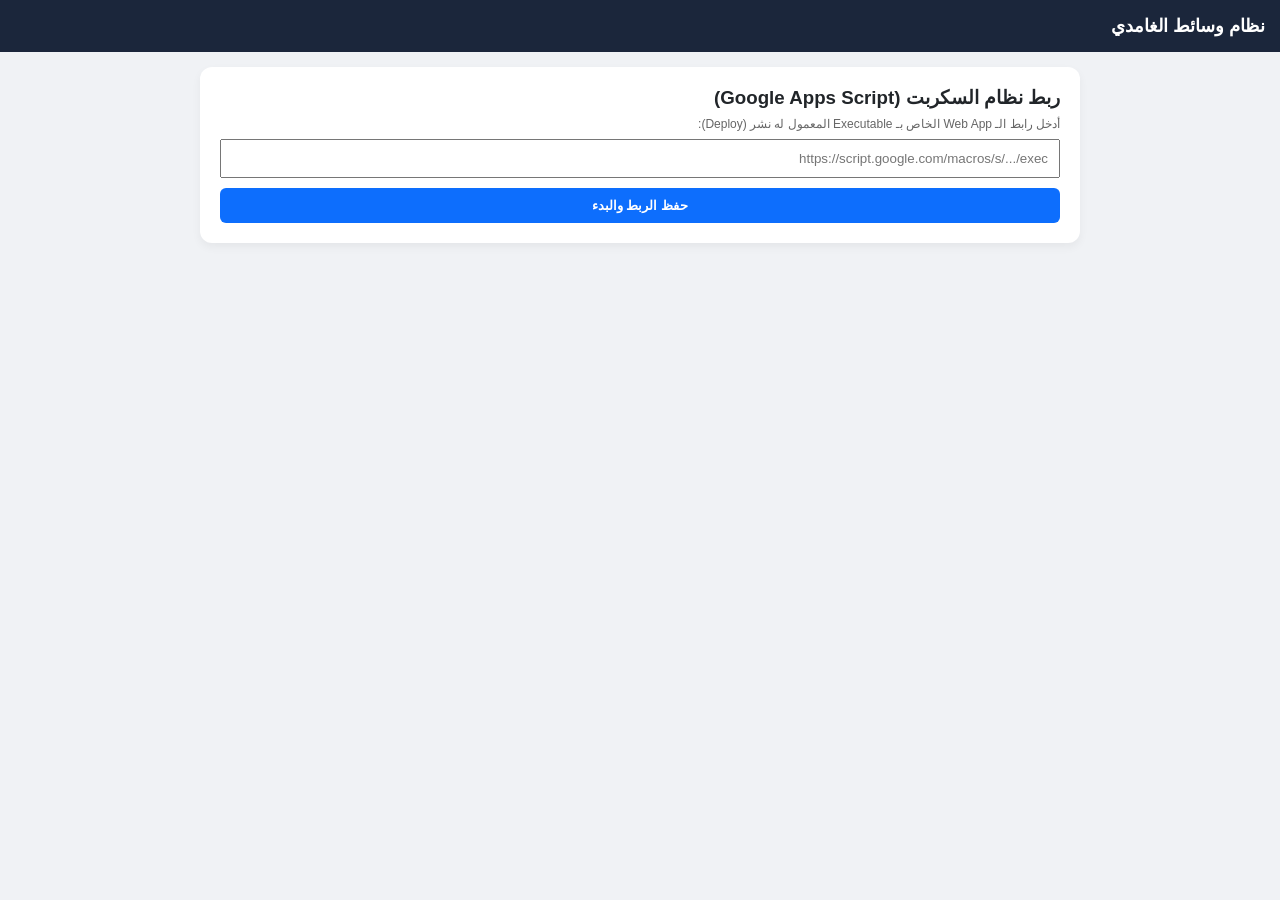
==== index.html @ 14a4403c "Rename main.html to index.html" ====
<!DOCTYPE html>
<html lang="ar" dir="rtl">
<head>
    <meta charset="UTF-8">
    <meta name="viewport" content="width=device-width, initial-scale=1.0">
    <title>نظام وسائط الغامدي لإصلاح الجنوط</title>
    <style>
        :root { --main-bg: #f0f2f5; --card-bg: #ffffff; --primary: #0d6efd; --danger: #dc3545; --success: #198754; --text: #212529; }
        * { box-sizing: border-box; margin: 0; padding: 0; font-family: 'Segoe UI', Tahoma, Geneva, Verdana, sans-serif; }
        body { background-color: var(--main-bg); color: var(--text); padding-bottom: 30px; }
        .header { background-color: #1b263b; color: white; padding: 15px; text-align: center; position: sticky; top: 0; z-index: 100; display: flex; justify-content: space-between; align-items: center; }
        .header h1 { font-size: 18px; }
        .container { max-width: 900px; margin: 15px auto; padding: 0 10px; }
        .card { background: var(--card-bg); padding: 20px; border-radius: 12px; box-shadow: 0 4px 10px rgba(0,0,0,0.05); margin-bottom: 15px; }
        .btn { padding: 10px 18px; border: none; border-radius: 6px; cursor: pointer; font-weight: bold; background: var(--primary); color: white; width: 100%; transition: 0.2s; }
        .btn:disabled { background: #ccc; }
        .btn-danger { background: var(--danger); }
        .btn-success { background: var(--success); }
        .btn-outline { background: transparent; border: 1px solid var(--primary); color: var(--primary); }
        .grid-upload { display: grid; grid-template-columns: 1fr 1fr; gap: 10px; margin-bottom: 20px; }
        .upload-card { border: 2px dashed #bbb; padding: 15px; text-align: center; border-radius: 8px; background: #fafafa; }
        .upload-card input { display: none; }
        .media-grid { display: grid; grid-template-columns: repeat(auto-fill, minmax(130px, 1fr)); gap: 10px; }
        .media-item { position: relative; border-radius: 8px; overflow: hidden; background: #000; height: 130px; }
        .media-item img, .media-item video { width: 100%; height: 100%; object-fit: cover; }
        .badge-new { position: absolute; top: 5px; right: 5px; background: #ffc107; color: #000; font-size: 11px; padding: 2px 6px; border-radius: 4px; font-weight: bold; }
        .checkbox-select { position: absolute; top: 5px; left: 5px; width: 20px; height: 20px; }
        .admin-nav { display: flex; gap: 5px; overflow-x: auto; margin-bottom: 15px; padding-bottom: 5px; }
        .admin-nav button { flex: none; width: auto; font-size: 13px; }
        table { width: 100%; border-collapse: collapse; font-size: 13px; margin-top: 10px; }
        table th, table td { border: 1px solid #dee2e6; padding: 8px; text-align: right; }
        table th { background: #e9ecef; }
        .hidden { display: none !important; }
        .modal { position: fixed; top: 0; left: 0; width: 100%; height: 100%; background: rgba(0,0,0,0.8); display: flex; justify-content: center; align-items: center; z-index: 1000; }
        .modal-content { background: white; padding: 20px; border-radius: 10px; width: 90%; max-width: 500px; max-height: 90vh; overflow-y: auto; }
    </style>
</head>
<body>

    <div class="header">
        <h1 id="appTitle">نظام وسائط الغامدي</h1>
        <button id="logoutBtn" class="btn btn-danger hidden" style="width:auto; padding:5px 12px;" onclick="logout()">خروج</button>
    </div>

    <div class="container">
        <!-- 1. واجهة إعداد رابط الـ API لأول مرة -->
        <div id="apiSetupCard" class="card hidden">
            <h3>ربط نظام السكربت (Google Apps Script)</h3>
            <p style="font-size: 12px; color: #666; margin: 8px 0;">أدخل رابط الـ Web App الخاص بـ Executable المعمول له نشر (Deploy):</p>
            <input type="text" id="apiUrlInput" placeholder="https://script.google.com/macros/s/.../exec" style="width:100%; padding:10px; margin-bottom:10px;">
            <button class="btn" onclick="saveApiUrl()">حفظ الربط والبدء</button>
        </div>

        <!-- 2. بطاقة تسجيل الدخول -->
        <div id="loginCard" class="card hidden">
            <h2 style="text-align:center; margin-bottom:15px;">تسجيل الدخول</h2>
            <div style="margin-bottom:10px;">
                <label>اسم المستخدم</label>
                <input type="text" id="username" style="width:100%; padding:10px; margin-top:5px;">
            </div>
            <div style="margin-bottom:15px;">
                <label>كلمة المرور</label>
                <input type="password" id="password" style="width:100%; padding:10px; margin-top:5px;">
            </div>
            <button class="btn" id="loginBtn" onclick="login()">دخول</button>
            <p id="loginMsg" style="color:red; font-size:13px; margin-top:10px; text-align:center;"></p>
        </div>

        <!-- 3. واجهة المشترك الرئيسية المعرض والرفع -->
        <div id="userDashboard" class="hidden">
            <div class="grid-upload" id="uploadButtonsContainer">
                <div class="upload-card">
                    <h4>فيديو للتصميم والتعديل</h4>
                    <button class="btn btn-outline" style="margin-top:8px;" onclick="triggerFileSelect('vid_design')">تحميل فيديو</button>
                    <input type="file" id="vid_design" accept="video/*" multiple onchange="uploadFiles(this, 'فيديو للتصميم والتعديل')">
                </div>
                <div class="upload-card">
                    <h4>فيديو جاهز للنشر</h4>
                    <button class="btn btn-outline" style="margin-top:8px;" onclick="triggerFileSelect('vid_ready')">تحميل فيديو</button>
                    <input type="file" id="vid_ready" accept="video/*" multiple onchange="uploadFiles(this, 'فيديو جاهز للنشر')">
                </div>
                <div class="upload-card">
                    <h4>صور للتصميم والتعديل</h4>
                    <button class="btn btn-outline" style="margin-top:8px;" onclick="triggerFileSelect('img_design')">تحميل صور</button>
                    <input type="file" id="img_design" accept="image/*" multiple onchange="uploadFiles(this, 'صور للتصميم والتعديل')">
                </div>
                <div class="upload-card">
                    <h4>صور جاهزة للنشر</h4>
                    <button class="btn btn-outline" style="margin-top:8px;" onclick="triggerFileSelect('img_ready')">تحميل صور</button>
                    <input type="file" id="img_ready" accept="image/*" multiple onchange="uploadFiles(this, 'صور جاهزة للنشر')">
                </div>
            </div>

            <div id="uploadStatus" class="card hidden" style="background:#e7f1ff; color:#0c5460;">
                <p id="uploadStatusText">جاري الرفع...</p>
            </div>

            <!-- أقسام المعرض -->
            <div id="galleryContainer"></div>
        </div>

        <!-- 4. لوحة تحكم المدير الكاملة -->
        <div id="adminDashboard" class="hidden">
            <div class="admin-nav">
                <button class="btn" onclick="showAdminTab('usersTab')">إدارة المشتركين (15)</button>
                <button class="btn btn-outline" onclick="showAdminTab('whatsappTab')">إشعارات WhatsApp</button>
                <button class="btn btn-outline" onclick="showAdminTab('logsTab')">سجل العمليات</button>
            </div>

            <div id="usersTab" class="card admin-tab">
                <h3>إضافة / تعديل مشترك</h3>
                <form id="userForm" style="display:grid; grid-template-columns: 1fr 1fr; gap:10px; margin-top:10px;">
                    <input type="text" id="adminUsername" placeholder="اسم المستخدم" style="padding:8px;">
                    <input type="text" id="adminDisplayName" placeholder="الاسم الظاهر" style="padding:8px;">
                    <input type="password" id="adminPassword" placeholder="كلمة المرور" style="padding:8px;">
                    <button type="button" class="btn btn-success" onclick="saveUser()">حفظ المشترك</button>
                </form>

                <h3 style="margin-top:20px;">قائمة المشتركين</h3>
                <div style="overflow-x:auto;">
                    <table>
                        <thead>
                            <tr>
                                <th>الاسم الظاهر</th>
                                <th>اسم المستخدم</th>
                                <th>الحالة</th>
                                <th>إجراءات</th>
                            </tr>
                        </thead>
                        <tbody id="usersTableBody"></tbody>
                    </table>
                </div>
            </div>

            <div id="logsTab" class="card admin-tab hidden">
                <h3>سجل العمليات الأخير</h3>
                <div style="overflow-x:auto;">
                    <table>
                        <thead>
                            <tr>
                                <th>التاريخ والوقت</th>
                                <th>المستخدم</th>
                                <th>العملية</th>
                                <th>الملف / التفاصيل</th>
                            </tr>
                        </thead>
                        <tbody id="logsTableBody"></tbody>
                    </table>
                </div>
            </div>

            <div id="whatsappTab" class="card admin-tab hidden">
                <h3>إعدادات إشعارات WhatsApp</h3>
                <div id="whatsappSettingsList" style="margin-top:15px; display:flex; flex-direction:column; gap:10px;">
                    <label><input type="checkbox" id="notify_UPLOAD"> إشعار رفع ملف جديد</label>
                    <label><input type="checkbox" id="notify_DELETE"> إشعار حذف ملف</label>
                    <label><input type="checkbox" id="notify_MOVE"> إشعار نقل ملف</label>
                    <label><input type="checkbox" id="notify_SHARE"> إشعار مشاركة رابط</label>
                </div>
                <button class="btn btn-success" style="margin-top:15px;" onclick="saveWhatsappSettings()">حفظ إعدادات الإشعارات</button>
            </div>
        </div>
    </div>

    <!-- نافذة عرض الوسائط الفردية (Modal) -->
    <div id="mediaModal" class="modal hidden">
        <div class="modal-content">
            <div id="modalMediaPreview" style="width:100%; height:250px; background:#000; border-radius:8px; overflow:hidden;"></div>
            <h4 id="modalFileName" style="margin:10px 0; word-break:break-all;"></h4>
            <div style="display:grid; grid-template-columns: 1fr 1fr; gap:8px;">
                <button class="btn btn-success" id="btnDownloadSingle">تنزيل</button>
                <button class="btn btn-outline" id="btnShareSingle">مشاركة الرابط</button>
                <button class="btn btn-danger" id="btnDeleteSingle">حذف</button>
            </div>
            <button class="btn btn-outline" style="margin-top:10px;" onclick="closeModal()">إغلاق</button>
        </div>
    </div>

    <script>
        let API_URL = localStorage.getItem('GAS_API_URL') || '';
        let currentUser = JSON.parse(sessionStorage.getItem('currentUser')) || null;
        let currentMediaList = [];

        window.onload = function() {
            if (!API_URL) {
                document.getElementById('apiSetupCard').classList.remove('hidden');
            } else if (currentUser) {
                initApp();
            } else {
                document.getElementById('loginCard').classList.remove('hidden');
            }
        };

        function saveApiUrl() {
            const url = document.getElementById('apiUrlInput').value.trim();
            if (url) {
                localStorage.setItem('GAS_API_URL', url);
                API_URL = url;
                document.getElementById('apiSetupCard').classList.add('hidden');
                document.getElementById('loginCard').classList.remove('hidden');
            }
        }

        async function apiCall(action, payload = {}) {
            payload.userId = currentUser ? currentUser.userId : null;
            payload.sessionToken = currentUser ? currentUser.sessionToken : null;
            const res = await fetch(API_URL, {
                method: 'POST',
                headers: { 'Content-Type': 'text/plain' },
                body: JSON.stringify({ action: action, payload: payload })
            });
            return await res.json();
        }

        async function login() {
            const u = document.getElementById('username').value.trim();
            const p = document.getElementById('password').value;
            const msg = document.getElementById('loginMsg');
            const btn = document.getElementById('loginBtn');
            btn.disabled = true;
            msg.innerText = "جاري التحقق...";

            try {
                const res = await apiCall('login', { username: u, password: p });
                if (res.success) {
                    currentUser = res.user;
                    sessionStorage.setItem('currentUser', JSON.stringify(currentUser));
                    document.getElementById('loginCard').classList.add('hidden');
                    initApp();
                } else {
                    msg.innerText = res.message;
                }
            } catch (e) {
                msg.innerText = "تعذر الاتصال بالخادم.";
            }
            btn.disabled = false;
        }

        function logout() {
            sessionStorage.removeItem('currentUser');
            window.location.href = 'main.html';
        }

        function initApp() {
            document.getElementById('logoutBtn').classList.remove('hidden');
            if (currentUser.role === 'ADMIN') {
                document.getElementById('adminDashboard').classList.remove('hidden');
                document.getElementById('userDashboard').classList.remove('hidden');
                loadAdminData();
            } else {
                document.getElementById('userDashboard').classList.remove('hidden');
            }
            loadDashboard();
        }

        async function loadDashboard() {
            const res = await apiCall('getDashboardData');
            if (res.success) {
                currentMediaList = res.media;
                renderGallery(res.media, res.sections, res.permissions);
                applyPermissionsUI(res.permissions);
            } else {
                alert(res.message);
                logout();
            }
        }

        function applyPermissionsUI(perms) {
            if (!perms.Upload) document.getElementById('uploadButtonsContainer').classList.add('hidden');
        }

        function renderGallery(media, sections, perms) {
            const container = document.getElementById('galleryContainer');
            container.innerHTML = '';

            sections.forEach(sec => {
                const secMedia = media.filter(m => m.section === sec);
                const card = document.createElement('div');
                card.className = 'card';
                card.innerHTML = `<h3>${sec} (${secMedia.length})</h3><div class="media-grid" id="grid_${sec}"></div>`;
                container.appendChild(card);

                const grid = card.querySelector('#grid_' + sec);
                secMedia.forEach(m => {
                    const item = document.createElement('div');
                    item.className = 'media-item';
                    const isVid = m.mimeType.includes('video');
                    item.innerHTML = `
                        ${m.isNew ? '<span class="badge-new">✨ جديد</span>' : ''}
                        ${isVid ? `<video src="${m.url}"></video>` : `<img src="${m.url}">`}
                    `;
                    item.onclick = () => openMediaModal(m, perms);
                    grid.appendChild(item);
                });
            });
        }

        function triggerFileSelect(id) { document.getElementById(id).click(); }

        async function uploadFiles(input, folderName) {
            const files = Array.from(input.files);
            if (!files.length) return;

            const status = document.getElementById('uploadStatus');
            const statusText = document.getElementById('uploadStatusText');
            status.classList.remove('hidden');

            let processedFiles = [];
            for (let i = 0; i < files.length; i++) {
                statusText.innerText = `جاري تجهيز الملف (${i+1}/${files.length})...`;
                const base64 = await convertBase64(files[i]);
                processedFiles.push({ name: files[i].name, mimeType: files[i].type, base64: base64 });
            }

            statusText.innerText = "جاري الحفظ في Google Drive...";
            const res = await apiCall('uploadFiles', { targetFolder: folderName, files: processedFiles });
            status.classList.add('hidden');
            alert(res.message);
            loadDashboard();
        }

        function convertBase64(file) {
            return new Promise((resolve) => {
                const reader = new FileReader();
                reader.onload = () => resolve(reader.result);
                reader.readAsDataURL(file);
            });
        }

        function openMediaModal(media, perms) {
            apiCall('markAsViewed', { fileId: media.id });
            const modal = document.getElementById('mediaModal');
            const preview = document.getElementById('modalMediaPreview');
            document.getElementById('modalFileName').innerText = media.name;

            const isVid = media.mimeType.includes('video');
            preview.innerHTML = isVid ? `<video src="${media.url}" controls style="width:100%; height:100%;"></video>` : `<img src="${media.url}" style="width:100%; height:100%; object-fit:contain;">`;

            document.getElementById('btnDownloadSingle').style.display = perms.Download ? 'block' : 'none';
            document.getElementById('btnShareSingle').style.display = perms.Share ? 'block' : 'none';
            document.getElementById('btnDeleteSingle').style.display = perms.Delete ? 'block' : 'none';

            document.getElementById('btnDownloadSingle').onclick = () => window.open(media.downloadUrl);
            document.getElementById('btnShareSingle').onclick = () => {
                navigator.clipboard.writeText(media.url);
                apiCall('shareFile', { fileName: media.name });
                alert('تم نسخ رابط المشاركة!');
            };
            document.getElementById('btnDeleteSingle').onclick = async () => {
                if (confirm('هل أنت متأكد من الحذف؟')) {
                    await apiCall('deleteFiles', { fileIds: [media.id] });
                    closeModal();
                    loadDashboard();
                }
            };

            modal.classList.remove('hidden');
        }

        function closeModal() { document.getElementById('mediaModal').classList.add('hidden'); }

        function showAdminTab(tabId) {
            document.querySelectorAll('.admin-tab').forEach(t => t.classList.add('hidden'));
            document.getElementById(tabId).classList.remove('hidden');
        }

        async function loadAdminData() {
            const res = await apiCall('adminGetUsers');
            if (res.success) {
                const tbody = document.getElementById('usersTableBody');
                tbody.innerHTML = '';
                res.users.forEach(u => {
                    tbody.innerHTML += `
                        <tr>
                            <td>${u.displayName}</td>
                            <td>${u.username}</td>
                            <td>${u.status}</td>
                            <td>
                                <button class="btn btn-danger" style="padding:2px 5px; font-size:11px;" onclick="changeStatus('${u.userId}', '${u.status === 'ACTIVE' ? 'BLOCKED' : 'ACTIVE'}')">${u.status === 'ACTIVE' ? 'حظر' : 'تفعيل'}</button>
                            </td>
                        </tr>
                    `;
                });
            }

            const logsRes = await apiCall('adminGetLogs');
            if (logsRes.success) {
                const tbody = document.getElementById('logsTableBody');
                tbody.innerHTML = '';
                logsRes.logs.forEach(l => {
                    tbody.innerHTML += `<tr><td>${l.date}</td><td>${l.user}</td><td>${l.action}</td><td>${l.file} ${l.target}</td></tr>`;
                });
            }
        }

        async function saveUser() {
            const u = document.getElementById('adminUsername').value;
            const d = document.getElementById('adminDisplayName').value;
            const p = document.getElementById('adminPassword').value;
            const res = await apiCall('adminSaveUser', { username: u, displayName: d, password: p });
            alert(res.message);
            loadAdminData();
        }

        async function changeStatus(uId, status) {
            const res = await apiCall('adminUpdateStatus', { targetUserId: uId, status: status });
            alert(res.message);
            loadAdminData();
        }
    </script>
</body>
</html>
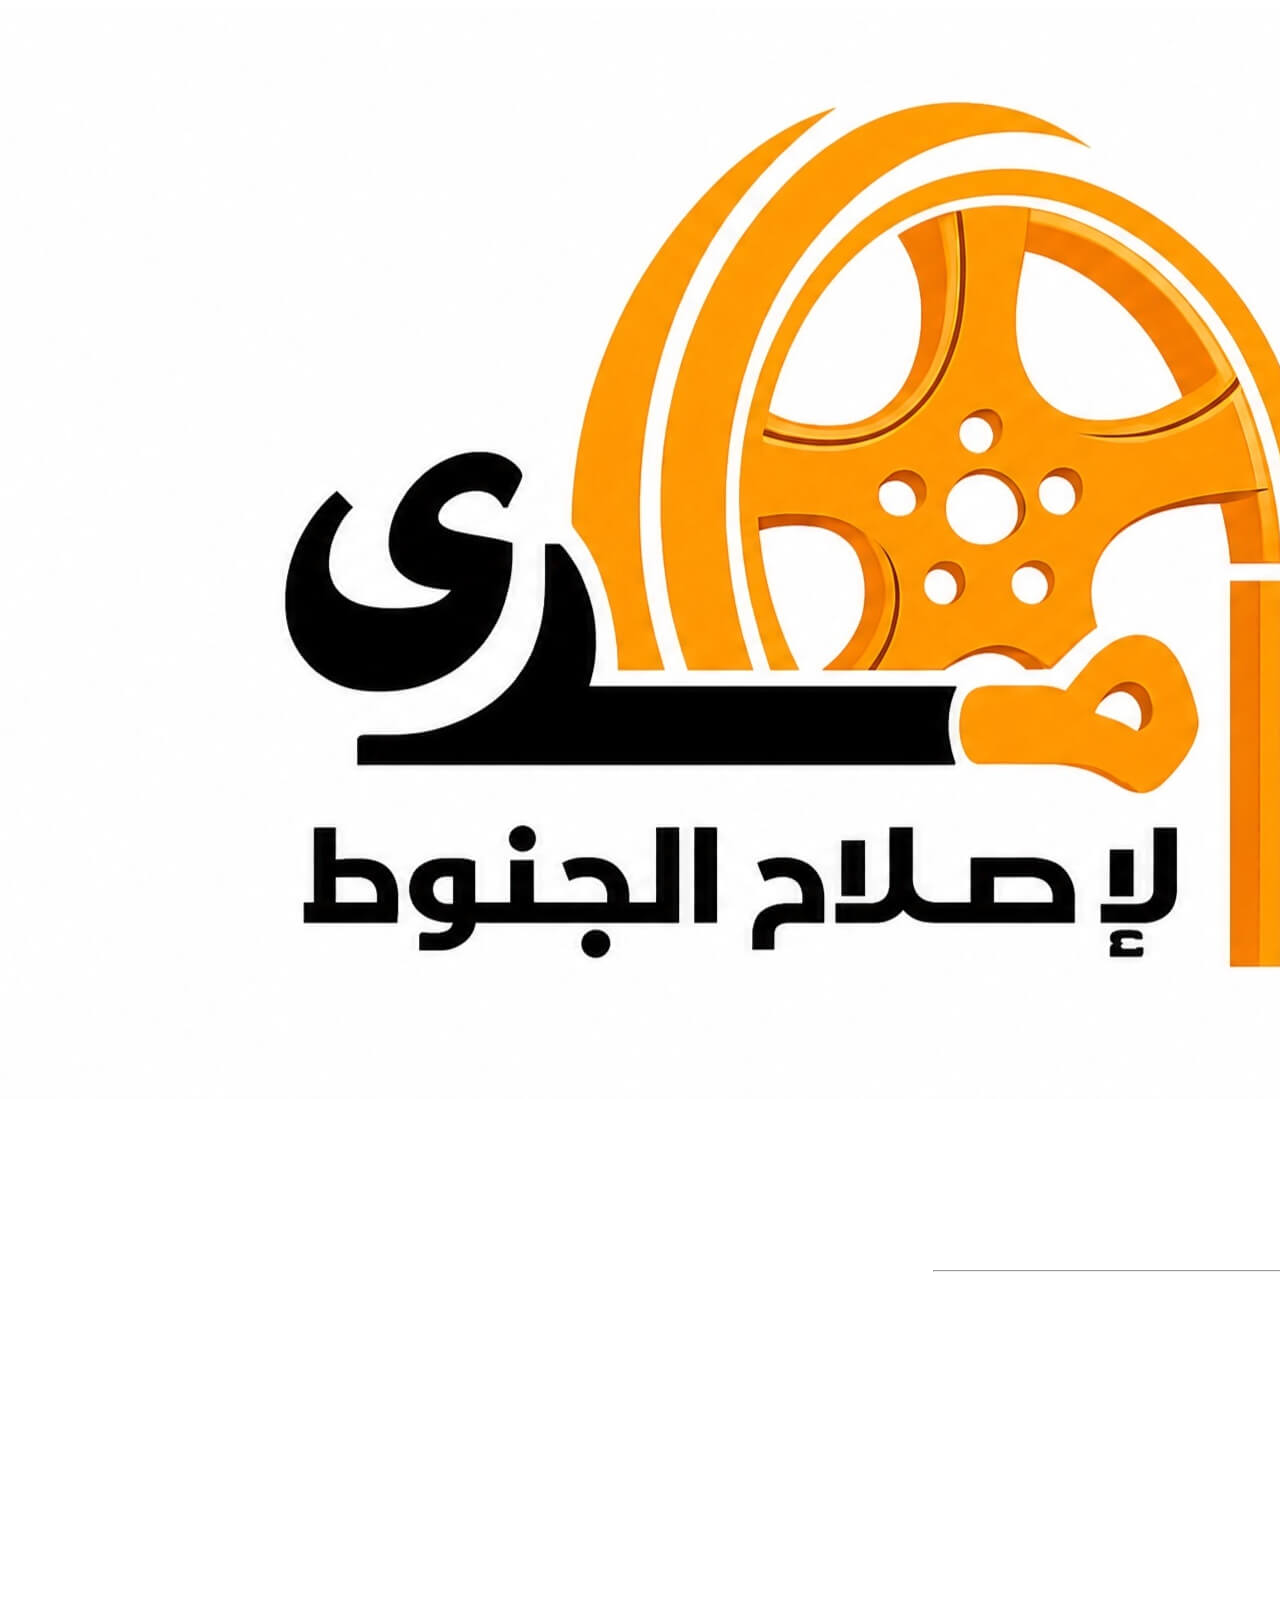
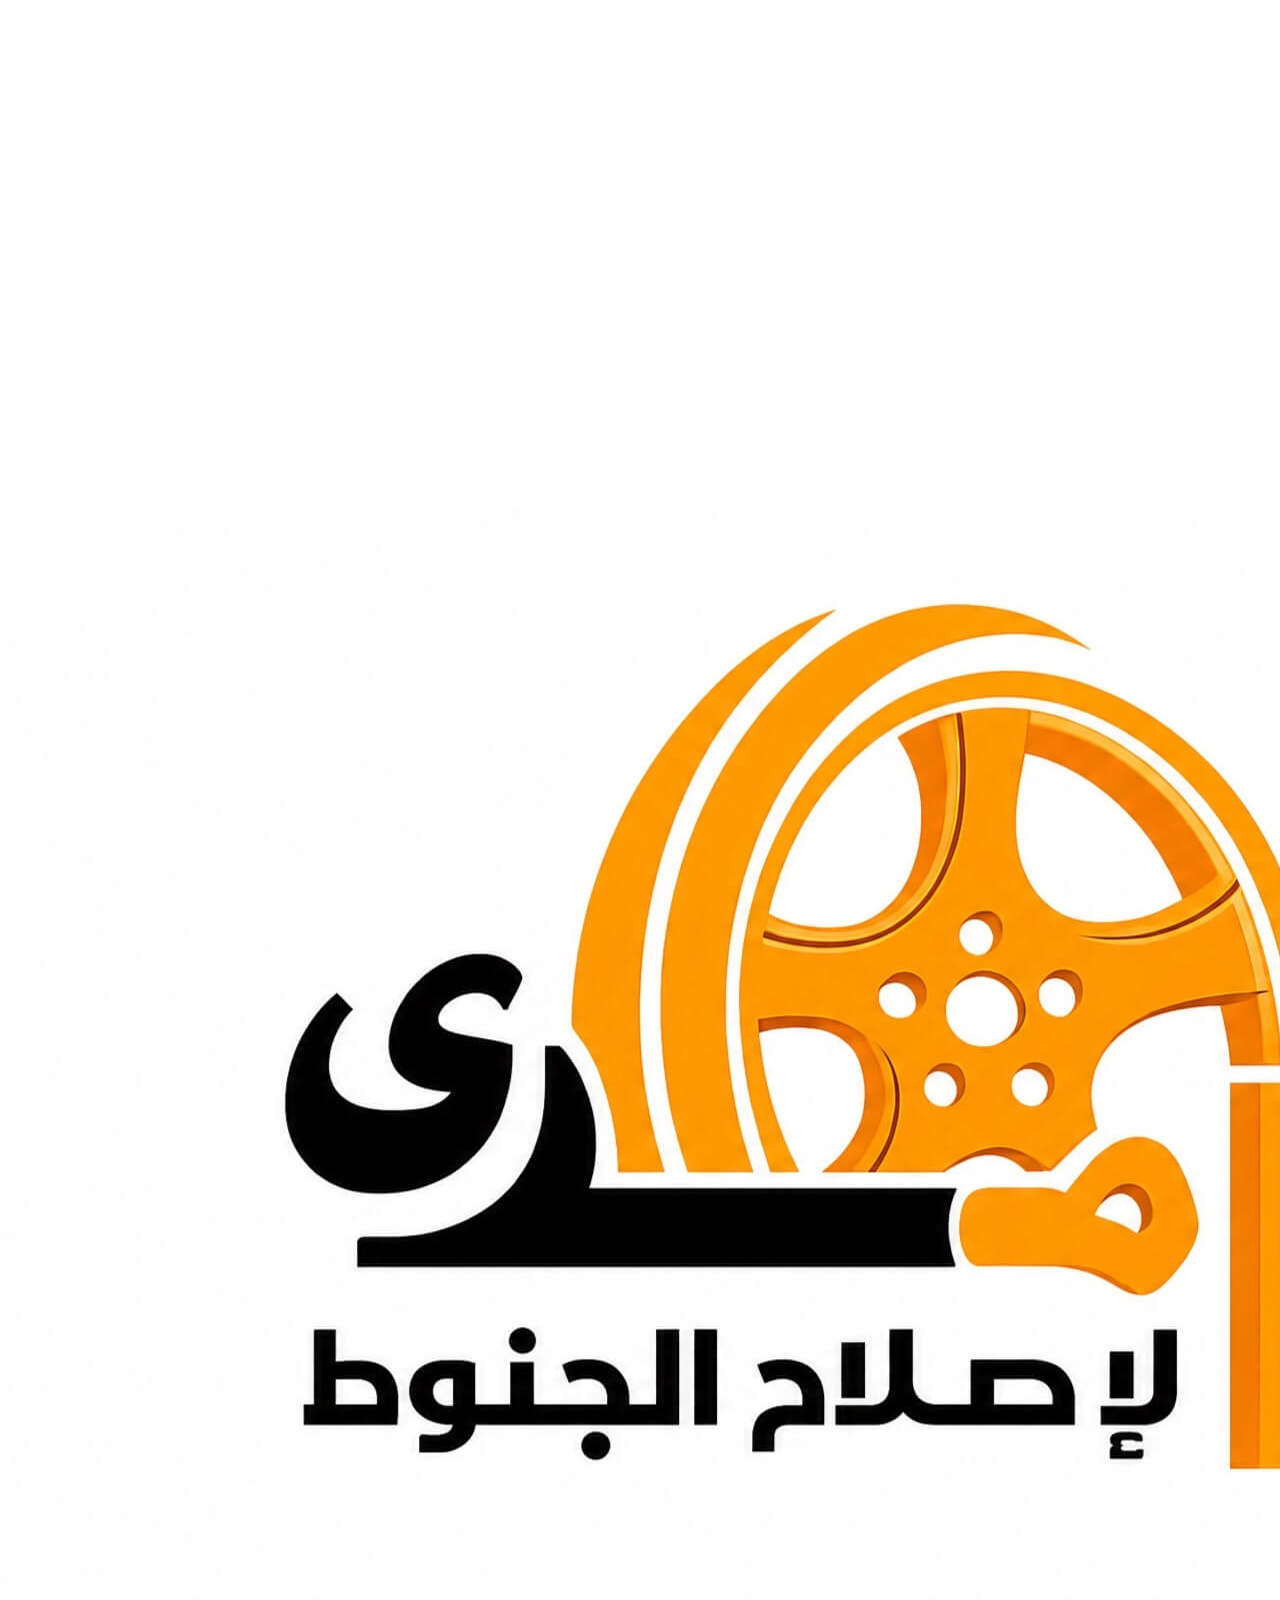
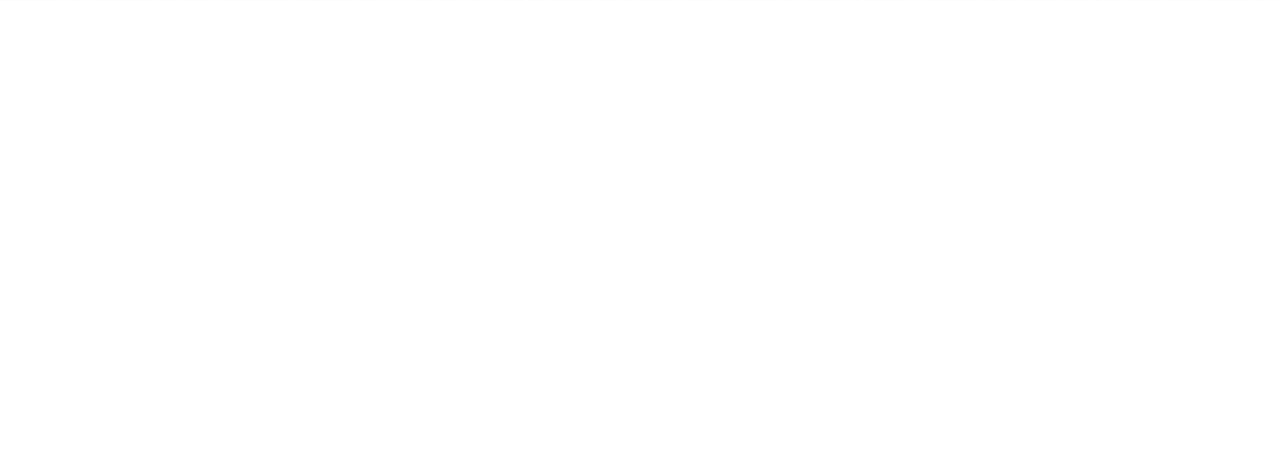
==== commit 90b49d0c: "Update index.html" ====
--- a/index.html
+++ b/index.html
@@ -1,412 +1,282 @@
 <!DOCTYPE html>
 <html lang="ar" dir="rtl">
 <head>
-    <meta charset="UTF-8">
-    <meta name="viewport" content="width=device-width, initial-scale=1.0">
-    <title>نظام وسائط الغامدي لإصلاح الجنوط</title>
-    <style>
-        :root { --main-bg: #f0f2f5; --card-bg: #ffffff; --primary: #0d6efd; --danger: #dc3545; --success: #198754; --text: #212529; }
-        * { box-sizing: border-box; margin: 0; padding: 0; font-family: 'Segoe UI', Tahoma, Geneva, Verdana, sans-serif; }
-        body { background-color: var(--main-bg); color: var(--text); padding-bottom: 30px; }
-        .header { background-color: #1b263b; color: white; padding: 15px; text-align: center; position: sticky; top: 0; z-index: 100; display: flex; justify-content: space-between; align-items: center; }
-        .header h1 { font-size: 18px; }
-        .container { max-width: 900px; margin: 15px auto; padding: 0 10px; }
-        .card { background: var(--card-bg); padding: 20px; border-radius: 12px; box-shadow: 0 4px 10px rgba(0,0,0,0.05); margin-bottom: 15px; }
-        .btn { padding: 10px 18px; border: none; border-radius: 6px; cursor: pointer; font-weight: bold; background: var(--primary); color: white; width: 100%; transition: 0.2s; }
-        .btn:disabled { background: #ccc; }
-        .btn-danger { background: var(--danger); }
-        .btn-success { background: var(--success); }
-        .btn-outline { background: transparent; border: 1px solid var(--primary); color: var(--primary); }
-        .grid-upload { display: grid; grid-template-columns: 1fr 1fr; gap: 10px; margin-bottom: 20px; }
-        .upload-card { border: 2px dashed #bbb; padding: 15px; text-align: center; border-radius: 8px; background: #fafafa; }
-        .upload-card input { display: none; }
-        .media-grid { display: grid; grid-template-columns: repeat(auto-fill, minmax(130px, 1fr)); gap: 10px; }
-        .media-item { position: relative; border-radius: 8px; overflow: hidden; background: #000; height: 130px; }
-        .media-item img, .media-item video { width: 100%; height: 100%; object-fit: cover; }
-        .badge-new { position: absolute; top: 5px; right: 5px; background: #ffc107; color: #000; font-size: 11px; padding: 2px 6px; border-radius: 4px; font-weight: bold; }
-        .checkbox-select { position: absolute; top: 5px; left: 5px; width: 20px; height: 20px; }
-        .admin-nav { display: flex; gap: 5px; overflow-x: auto; margin-bottom: 15px; padding-bottom: 5px; }
-        .admin-nav button { flex: none; width: auto; font-size: 13px; }
-        table { width: 100%; border-collapse: collapse; font-size: 13px; margin-top: 10px; }
-        table th, table td { border: 1px solid #dee2e6; padding: 8px; text-align: right; }
-        table th { background: #e9ecef; }
-        .hidden { display: none !important; }
-        .modal { position: fixed; top: 0; left: 0; width: 100%; height: 100%; background: rgba(0,0,0,0.8); display: flex; justify-content: center; align-items: center; z-index: 1000; }
-        .modal-content { background: white; padding: 20px; border-radius: 10px; width: 90%; max-width: 500px; max-height: 90vh; overflow-y: auto; }
-    </style>
+  <meta charset="UTF-8">
+  <meta name="viewport" content="width=device-width, initial-scale=1.0">
+  <title>وسائط الغامدي للنشر والتعديل</title>
+  <!-- خط Cairo من Google Fonts -->
+  <link rel="preconnect" href="https://fonts.googleapis.com">
+  <link rel="preconnect" href="https://fonts.gstatic.com" crossorigin>
+  <link href="https://fonts.googleapis.com/css2?family=Cairo:wght@400;600;700;800&display=swap" rel="stylesheet">
+  <!-- ملف التنسيقات الخارجية -->
+  <link rel="stylesheet" href="style.css">
 </head>
 <body>
 
-    <div class="header">
-        <h1 id="appTitle">نظام وسائط الغامدي</h1>
-        <button id="logoutBtn" class="btn btn-danger hidden" style="width:auto; padding:5px 12px;" onclick="logout()">خروج</button>
-    </div>
-
-    <div class="container">
-        <!-- 1. واجهة إعداد رابط الـ API لأول مرة -->
-        <div id="apiSetupCard" class="card hidden">
-            <h3>ربط نظام السكربت (Google Apps Script)</h3>
-            <p style="font-size: 12px; color: #666; margin: 8px 0;">أدخل رابط الـ Web App الخاص بـ Executable المعمول له نشر (Deploy):</p>
-            <input type="text" id="apiUrlInput" placeholder="https://script.google.com/macros/s/.../exec" style="width:100%; padding:10px; margin-bottom:10px;">
-            <button class="btn" onclick="saveApiUrl()">حفظ الربط والبدء</button>
-        </div>
-
-        <!-- 2. بطاقة تسجيل الدخول -->
-        <div id="loginCard" class="card hidden">
-            <h2 style="text-align:center; margin-bottom:15px;">تسجيل الدخول</h2>
-            <div style="margin-bottom:10px;">
-                <label>اسم المستخدم</label>
-                <input type="text" id="username" style="width:100%; padding:10px; margin-top:5px;">
-            </div>
-            <div style="margin-bottom:15px;">
-                <label>كلمة المرور</label>
-                <input type="password" id="password" style="width:100%; padding:10px; margin-top:5px;">
-            </div>
-            <button class="btn" id="loginBtn" onclick="login()">دخول</button>
-            <p id="loginMsg" style="color:red; font-size:13px; margin-top:10px; text-align:center;"></p>
-        </div>
-
-        <!-- 3. واجهة المشترك الرئيسية المعرض والرفع -->
-        <div id="userDashboard" class="hidden">
-            <div class="grid-upload" id="uploadButtonsContainer">
-                <div class="upload-card">
-                    <h4>فيديو للتصميم والتعديل</h4>
-                    <button class="btn btn-outline" style="margin-top:8px;" onclick="triggerFileSelect('vid_design')">تحميل فيديو</button>
-                    <input type="file" id="vid_design" accept="video/*" multiple onchange="uploadFiles(this, 'فيديو للتصميم والتعديل')">
-                </div>
-                <div class="upload-card">
-                    <h4>فيديو جاهز للنشر</h4>
-                    <button class="btn btn-outline" style="margin-top:8px;" onclick="triggerFileSelect('vid_ready')">تحميل فيديو</button>
-                    <input type="file" id="vid_ready" accept="video/*" multiple onchange="uploadFiles(this, 'فيديو جاهز للنشر')">
-                </div>
-                <div class="upload-card">
-                    <h4>صور للتصميم والتعديل</h4>
-                    <button class="btn btn-outline" style="margin-top:8px;" onclick="triggerFileSelect('img_design')">تحميل صور</button>
-                    <input type="file" id="img_design" accept="image/*" multiple onchange="uploadFiles(this, 'صور للتصميم والتعديل')">
-                </div>
-                <div class="upload-card">
-                    <h4>صور جاهزة للنشر</h4>
-                    <button class="btn btn-outline" style="margin-top:8px;" onclick="triggerFileSelect('img_ready')">تحميل صور</button>
-                    <input type="file" id="img_ready" accept="image/*" multiple onchange="uploadFiles(this, 'صور جاهزة للنشر')">
-                </div>
-            </div>
-
-            <div id="uploadStatus" class="card hidden" style="background:#e7f1ff; color:#0c5460;">
-                <p id="uploadStatusText">جاري الرفع...</p>
-            </div>
-
-            <!-- أقسام المعرض -->
-            <div id="galleryContainer"></div>
-        </div>
-
-        <!-- 4. لوحة تحكم المدير الكاملة -->
-        <div id="adminDashboard" class="hidden">
-            <div class="admin-nav">
-                <button class="btn" onclick="showAdminTab('usersTab')">إدارة المشتركين (15)</button>
-                <button class="btn btn-outline" onclick="showAdminTab('whatsappTab')">إشعارات WhatsApp</button>
-                <button class="btn btn-outline" onclick="showAdminTab('logsTab')">سجل العمليات</button>
-            </div>
-
-            <div id="usersTab" class="card admin-tab">
-                <h3>إضافة / تعديل مشترك</h3>
-                <form id="userForm" style="display:grid; grid-template-columns: 1fr 1fr; gap:10px; margin-top:10px;">
-                    <input type="text" id="adminUsername" placeholder="اسم المستخدم" style="padding:8px;">
-                    <input type="text" id="adminDisplayName" placeholder="الاسم الظاهر" style="padding:8px;">
-                    <input type="password" id="adminPassword" placeholder="كلمة المرور" style="padding:8px;">
-                    <button type="button" class="btn btn-success" onclick="saveUser()">حفظ المشترك</button>
-                </form>
-
-                <h3 style="margin-top:20px;">قائمة المشتركين</h3>
-                <div style="overflow-x:auto;">
-                    <table>
-                        <thead>
-                            <tr>
-                                <th>الاسم الظاهر</th>
-                                <th>اسم المستخدم</th>
-                                <th>الحالة</th>
-                                <th>إجراءات</th>
-                            </tr>
-                        </thead>
-                        <tbody id="usersTableBody"></tbody>
-                    </table>
-                </div>
-            </div>
-
-            <div id="logsTab" class="card admin-tab hidden">
-                <h3>سجل العمليات الأخير</h3>
-                <div style="overflow-x:auto;">
-                    <table>
-                        <thead>
-                            <tr>
-                                <th>التاريخ والوقت</th>
-                                <th>المستخدم</th>
-                                <th>العملية</th>
-                                <th>الملف / التفاصيل</th>
-                            </tr>
-                        </thead>
-                        <tbody id="logsTableBody"></tbody>
-                    </table>
-                </div>
-            </div>
-
-            <div id="whatsappTab" class="card admin-tab hidden">
-                <h3>إعدادات إشعارات WhatsApp</h3>
-                <div id="whatsappSettingsList" style="margin-top:15px; display:flex; flex-direction:column; gap:10px;">
-                    <label><input type="checkbox" id="notify_UPLOAD"> إشعار رفع ملف جديد</label>
-                    <label><input type="checkbox" id="notify_DELETE"> إشعار حذف ملف</label>
-                    <label><input type="checkbox" id="notify_MOVE"> إشعار نقل ملف</label>
-                    <label><input type="checkbox" id="notify_SHARE"> إشعار مشاركة رابط</label>
-                </div>
-                <button class="btn btn-success" style="margin-top:15px;" onclick="saveWhatsappSettings()">حفظ إعدادات الإشعارات</button>
-            </div>
-        </div>
-    </div>
-
-    <!-- نافذة عرض الوسائط الفردية (Modal) -->
-    <div id="mediaModal" class="modal hidden">
-        <div class="modal-content">
-            <div id="modalMediaPreview" style="width:100%; height:250px; background:#000; border-radius:8px; overflow:hidden;"></div>
-            <h4 id="modalFileName" style="margin:10px 0; word-break:break-all;"></h4>
-            <div style="display:grid; grid-template-columns: 1fr 1fr; gap:8px;">
-                <button class="btn btn-success" id="btnDownloadSingle">تنزيل</button>
-                <button class="btn btn-outline" id="btnShareSingle">مشاركة الرابط</button>
-                <button class="btn btn-danger" id="btnDeleteSingle">حذف</button>
-            </div>
-            <button class="btn btn-outline" style="margin-top:10px;" onclick="closeModal()">إغلاق</button>
-        </div>
-    </div>
-
-    <script>
-        let API_URL = localStorage.getItem('GAS_API_URL') || '';
-        let currentUser = JSON.parse(sessionStorage.getItem('currentUser')) || null;
-        let currentMediaList = [];
-
-        window.onload = function() {
-            if (!API_URL) {
-                document.getElementById('apiSetupCard').classList.remove('hidden');
-            } else if (currentUser) {
-                initApp();
-            } else {
-                document.getElementById('loginCard').classList.remove('hidden');
-            }
-        };
-
-        function saveApiUrl() {
-            const url = document.getElementById('apiUrlInput').value.trim();
-            if (url) {
-                localStorage.setItem('GAS_API_URL', url);
-                API_URL = url;
-                document.getElementById('apiSetupCard').classList.add('hidden');
-                document.getElementById('loginCard').classList.remove('hidden');
-            }
-        }
-
-        async function apiCall(action, payload = {}) {
-            payload.userId = currentUser ? currentUser.userId : null;
-            payload.sessionToken = currentUser ? currentUser.sessionToken : null;
-            const res = await fetch(API_URL, {
-                method: 'POST',
-                headers: { 'Content-Type': 'text/plain' },
-                body: JSON.stringify({ action: action, payload: payload })
-            });
-            return await res.json();
-        }
-
-        async function login() {
-            const u = document.getElementById('username').value.trim();
-            const p = document.getElementById('password').value;
-            const msg = document.getElementById('loginMsg');
-            const btn = document.getElementById('loginBtn');
-            btn.disabled = true;
-            msg.innerText = "جاري التحقق...";
-
-            try {
-                const res = await apiCall('login', { username: u, password: p });
-                if (res.success) {
-                    currentUser = res.user;
-                    sessionStorage.setItem('currentUser', JSON.stringify(currentUser));
-                    document.getElementById('loginCard').classList.add('hidden');
-                    initApp();
-                } else {
-                    msg.innerText = res.message;
-                }
-            } catch (e) {
-                msg.innerText = "تعذر الاتصال بالخادم.";
-            }
-            btn.disabled = false;
-        }
-
-        function logout() {
-            sessionStorage.removeItem('currentUser');
-            window.location.href = 'main.html';
-        }
-
-        function initApp() {
-            document.getElementById('logoutBtn').classList.remove('hidden');
-            if (currentUser.role === 'ADMIN') {
-                document.getElementById('adminDashboard').classList.remove('hidden');
-                document.getElementById('userDashboard').classList.remove('hidden');
-                loadAdminData();
-            } else {
-                document.getElementById('userDashboard').classList.remove('hidden');
-            }
-            loadDashboard();
-        }
-
-        async function loadDashboard() {
-            const res = await apiCall('getDashboardData');
-            if (res.success) {
-                currentMediaList = res.media;
-                renderGallery(res.media, res.sections, res.permissions);
-                applyPermissionsUI(res.permissions);
-            } else {
-                alert(res.message);
-                logout();
-            }
-        }
-
-        function applyPermissionsUI(perms) {
-            if (!perms.Upload) document.getElementById('uploadButtonsContainer').classList.add('hidden');
-        }
-
-        function renderGallery(media, sections, perms) {
-            const container = document.getElementById('galleryContainer');
-            container.innerHTML = '';
-
-            sections.forEach(sec => {
-                const secMedia = media.filter(m => m.section === sec);
-                const card = document.createElement('div');
-                card.className = 'card';
-                card.innerHTML = `<h3>${sec} (${secMedia.length})</h3><div class="media-grid" id="grid_${sec}"></div>`;
-                container.appendChild(card);
-
-                const grid = card.querySelector('#grid_' + sec);
-                secMedia.forEach(m => {
-                    const item = document.createElement('div');
-                    item.className = 'media-item';
-                    const isVid = m.mimeType.includes('video');
-                    item.innerHTML = `
-                        ${m.isNew ? '<span class="badge-new">✨ جديد</span>' : ''}
-                        ${isVid ? `<video src="${m.url}"></video>` : `<img src="${m.url}">`}
-                    `;
-                    item.onclick = () => openMediaModal(m, perms);
-                    grid.appendChild(item);
-                });
-            });
-        }
-
-        function triggerFileSelect(id) { document.getElementById(id).click(); }
-
-        async function uploadFiles(input, folderName) {
-            const files = Array.from(input.files);
-            if (!files.length) return;
-
-            const status = document.getElementById('uploadStatus');
-            const statusText = document.getElementById('uploadStatusText');
-            status.classList.remove('hidden');
-
-            let processedFiles = [];
-            for (let i = 0; i < files.length; i++) {
-                statusText.innerText = `جاري تجهيز الملف (${i+1}/${files.length})...`;
-                const base64 = await convertBase64(files[i]);
-                processedFiles.push({ name: files[i].name, mimeType: files[i].type, base64: base64 });
-            }
-
-            statusText.innerText = "جاري الحفظ في Google Drive...";
-            const res = await apiCall('uploadFiles', { targetFolder: folderName, files: processedFiles });
-            status.classList.add('hidden');
-            alert(res.message);
-            loadDashboard();
-        }
-
-        function convertBase64(file) {
-            return new Promise((resolve) => {
-                const reader = new FileReader();
-                reader.onload = () => resolve(reader.result);
-                reader.readAsDataURL(file);
-            });
-        }
-
-        function openMediaModal(media, perms) {
-            apiCall('markAsViewed', { fileId: media.id });
-            const modal = document.getElementById('mediaModal');
-            const preview = document.getElementById('modalMediaPreview');
-            document.getElementById('modalFileName').innerText = media.name;
-
-            const isVid = media.mimeType.includes('video');
-            preview.innerHTML = isVid ? `<video src="${media.url}" controls style="width:100%; height:100%;"></video>` : `<img src="${media.url}" style="width:100%; height:100%; object-fit:contain;">`;
-
-            document.getElementById('btnDownloadSingle').style.display = perms.Download ? 'block' : 'none';
-            document.getElementById('btnShareSingle').style.display = perms.Share ? 'block' : 'none';
-            document.getElementById('btnDeleteSingle').style.display = perms.Delete ? 'block' : 'none';
-
-            document.getElementById('btnDownloadSingle').onclick = () => window.open(media.downloadUrl);
-            document.getElementById('btnShareSingle').onclick = () => {
-                navigator.clipboard.writeText(media.url);
-                apiCall('shareFile', { fileName: media.name });
-                alert('تم نسخ رابط المشاركة!');
-            };
-            document.getElementById('btnDeleteSingle').onclick = async () => {
-                if (confirm('هل أنت متأكد من الحذف؟')) {
-                    await apiCall('deleteFiles', { fileIds: [media.id] });
-                    closeModal();
-                    loadDashboard();
-                }
-            };
-
-            modal.classList.remove('hidden');
-        }
-
-        function closeModal() { document.getElementById('mediaModal').classList.add('hidden'); }
-
-        function showAdminTab(tabId) {
-            document.querySelectorAll('.admin-tab').forEach(t => t.classList.add('hidden'));
-            document.getElementById(tabId).classList.remove('hidden');
-        }
-
-        async function loadAdminData() {
-            const res = await apiCall('adminGetUsers');
-            if (res.success) {
-                const tbody = document.getElementById('usersTableBody');
-                tbody.innerHTML = '';
-                res.users.forEach(u => {
-                    tbody.innerHTML += `
-                        <tr>
-                            <td>${u.displayName}</td>
-                            <td>${u.username}</td>
-                            <td>${u.status}</td>
-                            <td>
-                                <button class="btn btn-danger" style="padding:2px 5px; font-size:11px;" onclick="changeStatus('${u.userId}', '${u.status === 'ACTIVE' ? 'BLOCKED' : 'ACTIVE'}')">${u.status === 'ACTIVE' ? 'حظر' : 'تفعيل'}</button>
-                            </td>
-                        </tr>
-                    `;
-                });
-            }
-
-            const logsRes = await apiCall('adminGetLogs');
-            if (logsRes.success) {
-                const tbody = document.getElementById('logsTableBody');
-                tbody.innerHTML = '';
-                logsRes.logs.forEach(l => {
-                    tbody.innerHTML += `<tr><td>${l.date}</td><td>${l.user}</td><td>${l.action}</td><td>${l.file} ${l.target}</td></tr>`;
-                });
-            }
-        }
-
-        async function saveUser() {
-            const u = document.getElementById('adminUsername').value;
-            const d = document.getElementById('adminDisplayName').value;
-            const p = document.getElementById('adminPassword').value;
-            const res = await apiCall('adminSaveUser', { username: u, displayName: d, password: p });
-            alert(res.message);
-            loadAdminData();
-        }
-
-        async function changeStatus(uId, status) {
-            const res = await apiCall('adminUpdateStatus', { targetUserId: uId, status: status });
-            alert(res.message);
-            loadAdminData();
-        }
-    </script>
+  <!-- ========================================== -->
+  <!-- 1. الهيدر الموحد (Header)                   -->
+  <!-- ========================================== -->
+  <header class="main-header">
+    <div class="header-right">
+      <img src="Ligo.jpg" alt="شعار الغامدي" class="brand-logo">
+      <span class="brand-name">الغامدي لإصلاح الجنوط</span>
+    </div>
+
+    <div class="header-center">
+      <h1 class="page-title">وسائط الغامدي للنشر والتعديل</h1>
+    </div>
+
+    <div class="header-left">
+      <div class="user-profile-menu">
+        <span id="userDisplayName" class="user-display-name">جاري التحميل...</span>
+        <div class="dropdown-file-menu">
+          <button id="fileMenuBtn" class="file-menu-btn">📂 ملف ▼</button>
+          <div id="fileDropdownContent" class="dropdown-content hidden">
+            <!-- الروابط الخاصة بالمدير تُعرض شرطياً بواسطة app.js -->
+            <a href="control.html" id="controlPageLink" class="admin-only-link hidden">1. لوحة التحكم</a>
+            <a href="#" id="menuDownloadSelected">2. تنزيل المحتوى المحدد</a>
+            <a href="#" id="menuMoveSelected">3. نقل المحتوى المحدد</a>
+            <a href="#" id="menuDeleteSelected">4. حذف المحتوى المحدد</a>
+            <hr class="menu-divider">
+            <a href="#" id="logoutBtn" class="logout-link">تسجيل الخروج</a>
+          </div>
+        </div>
+      </div>
+    </div>
+  </header>
+
+  <main class="main-container">
+
+    <!-- ========================================== -->
+    <!-- 2. قسم الرفع من الاستوديو                   -->
+    <!-- ========================================== -->
+    <section id="uploadSection" class="upload-section card-box hidden">
+      <h2 class="section-divider-title"><span>تحميل من الاستوديو</span></h2>
+      
+      <div class="upload-buttons-grid">
+        <div class="upload-btn-card">
+          <label for="inputDesignImages" class="btn btn-orange">
+            📸 رفع صور للتصميم والتعديل
+          </label>
+          <input type="file" id="inputDesignImages" accept="image/*" multiple class="file-input-hidden">
+          <span class="upload-sub-text">تحميل صور</span>
+        </div>
+
+        <div class="upload-btn-card">
+          <label for="inputDesignVideos" class="btn btn-orange">
+            🎥 رفع فيديو للتصميم والتعديل
+          </label>
+          <input type="file" id="inputDesignVideos" accept="video/*" multiple class="file-input-hidden">
+          <span class="upload-sub-text">تحميل فيديو</span>
+        </div>
+
+        <div class="upload-btn-card">
+          <label for="inputPublishImages" class="btn btn-orange">
+            🖼️ رفع صور جاهزة للنشر
+          </label>
+          <input type="file" id="inputPublishImages" accept="image/*" multiple class="file-input-hidden">
+          <span class="upload-sub-text">تحميل صور</span>
+        </div>
+
+        <div class="upload-btn-card">
+          <label for="inputPublishVideos" class="btn btn-orange">
+            🎬 رفع فيديو جاهز للنشر
+          </label>
+          <input type="file" id="inputPublishVideos" accept="video/*" multiple class="file-input-hidden">
+          <span class="upload-sub-text">تحميل فيديو</span>
+        </div>
+      </div>
+
+      <!-- شريط تقدم رفع الملفات -->
+      <div id="uploadProgressContainer" class="progress-container hidden">
+        <div class="progress-bar-wrapper">
+          <div id="uploadProgressBar" class="progress-bar-fill" style="width: 0%;"></div>
+        </div>
+        <div class="progress-info-text">
+          <span id="uploadStatusText">جاري معالجة الملفات...</span>
+          <span id="uploadPercentageText">0%</span>
+        </div>
+      </div>
+    </section>
+
+    <!-- ========================================== -->
+    <!-- 3. قسم المعارض (مقسم إلى 3 فروع)            -->
+    <!-- ========================================== -->
+
+    <!-- أ- معرض وسائط للنشر -->
+    <section id="sectionGalleryPublish" class="gallery-section hidden">
+      <h2 class="section-divider-title"><span>معرض وسائط للنشر</span></h2>
+      
+      <!-- مجلد: صور جاهزة للنشر -->
+      <div class="folder-block">
+        <h3 class="folder-title">صور جاهزة للنشر</h3>
+        <div id="containerPUBLISH_IMAGES" class="media-grid-row"></div>
+      </div>
+
+      <!-- مجلد: فيديو جاهز للنشر -->
+      <div class="folder-block">
+        <h3 class="folder-title">فيديو جاهز للنشر</h3>
+        <div id="containerPUBLISH_VIDEOS" class="media-grid-row"></div>
+      </div>
+
+      <!-- مجلد: الحالات [نشر] -->
+      <div class="folder-block">
+        <h3 class="folder-title">الحالات [نشر]</h3>
+        <div id="containerSTATUSES" class="media-grid-row"></div>
+      </div>
+
+      <!-- مجلد: تواصل اجتماعي [نشر] -->
+      <div class="folder-block">
+        <h3 class="folder-title">تواصل اجتماعي [نشر]</h3>
+        <div id="containerSOCIAL" class="media-grid-row"></div>
+      </div>
+    </section>
+
+    <!-- ب- معرض وسائط للتصميم -->
+    <section id="sectionGalleryDesign" class="gallery-section hidden">
+      <h2 class="section-divider-title"><span>معرض وسائط للتصميم</span></h2>
+      
+      <!-- مجلد: صور للتصميم والتعديل -->
+      <div class="folder-block">
+        <h3 class="folder-title">صور للتصميم والتعديل</h3>
+        <div id="containerDESIGN_IMAGES" class="media-grid-row"></div>
+      </div>
+
+      <!-- مجلد: فيديو للتصميم والتعديل -->
+      <div class="folder-block">
+        <h3 class="folder-title">فيديو للتصميم والتعديل</h3>
+        <div id="containerDESIGN_VIDEOS" class="media-grid-row"></div>
+      </div>
+    </section>
+
+    <!-- ج- معرض الوسائط القديمة -->
+    <section id="sectionGalleryOld" class="gallery-section hidden">
+      <h2 class="section-divider-title"><span>معرض الوسائط القديمة</span></h2>
+      
+      <!-- مجلد: صورة قديمة -->
+      <div class="folder-block">
+        <h3 class="folder-title">صورة قديمة</h3>
+        <div id="containerOLD_IMAGES" class="media-grid-row"></div>
+      </div>
+
+      <!-- مجلد: فيديو قديم -->
+      <div class="folder-block">
+        <h3 class="folder-title">فيديو قديم</h3>
+        <div id="containerOLD_VIDEOS" class="media-grid-row"></div>
+      </div>
+    </section>
+
+    <!-- ========================================== -->
+    <!-- 4. قسم الإشعارات والسجلات (للمدير فقط)     -->
+    <!-- ========================================== -->
+    <section id="activityLogSection" class="activity-log-section card-box hidden">
+      <h2 class="section-divider-title"><span>سجل الإشعارات والعمليات الأخيرة</span></h2>
+      <div class="table-responsive">
+        <table class="log-table">
+          <thead>
+            <tr>
+              <th>الوقت والتاريخ</th>
+              <th>المستخدم</th>
+              <th>نوع العملية</th>
+              <th>التفاصيل</th>
+              <th>اسم الوسيط</th>
+            </tr>
+          </thead>
+          <tbody id="activityLogTableBody">
+            <tr>
+              <td colspan="5" class="text-center">جاري تحميل السجلات...</td>
+            </tr>
+          </tbody>
+        </table>
+      </div>
+    </section>
+
+  </main>
+
+  <!-- ========================================== -->
+  <!-- 5. التذييل (Footer)                        -->
+  <!-- ========================================== -->
+  <footer class="main-footer">
+    <p>الغامدي لإصلاح الجنوط / 2026</p>
+  </footer>
+
+  <!-- ========================================== -->
+  <!-- 6. النوافذ المنبثقة (Modals)               -->
+  <!-- ========================================== -->
+
+  <!-- نافذة تسجيل الدخول المنبثقة -->
+  <div id="loginModal" class="modal-backdrop hidden">
+    <div class="modal-card">
+      <img src="Ligo.jpg" alt="الشعار" class="modal-logo">
+      <h2 class="modal-title">تسجيل الدخول للنظام</h2>
+      <form id="loginForm">
+        <div class="form-group">
+          <label for="loginUsername">اسم المستخدم</label>
+          <input type="text" id="loginUsername" class="form-control" placeholder="أدخل اسم المستخدم" required>
+        </div>
+        <div class="form-group">
+          <label for="loginPassword">كلمة المرور</label>
+          <input type="password" id="loginPassword" class="form-control" placeholder="أدخل كلمة المرور" required>
+        </div>
+        <div id="loginErrorMessage" class="error-msg hidden"></div>
+        <button type="submit" class="btn btn-orange btn-block">دخول</button>
+      </form>
+    </div>
+  </div>
+
+  <!-- نافذة النقل إلى مجلد تواصل اجتماعي (بيانات الوصف والهاشتاق) -->
+  <div id="socialMetaModal" class="modal-backdrop hidden">
+    <div class="modal-card">
+      <h3 class="modal-title">معلومات النشر والوصف والهاشتاق</h3>
+      <form id="socialMetaForm">
+        <div class="form-group">
+          <label for="metaPublishInfo">معلومات النشر (ملاحظات سريعة):</label>
+          <input type="text" id="metaPublishInfo" class="form-control" placeholder="مثال: جاهز للانستقرام والتيك توك">
+        </div>
+        <div class="form-group">
+          <label for="metaTitleHashtag">العنوان والهاشتاق (فقيرة الوصف للنشر):</label>
+          <textarea id="metaTitleHashtag" class="form-control" rows="5" placeholder="أدخل النص والهاشتاقات هنا..."></textarea>
+        </div>
+        <div class="modal-actions-grid">
+          <button type="button" id="confirmSocialMetaBtn" class="btn btn-orange">موافق</button>
+          <button type="button" id="cancelSocialMetaBtn" class="btn btn-secondary">إلغاء</button>
+        </div>
+      </form>
+    </div>
+  </div>
+
+  <!-- نافذة نقل الملفات العامة -->
+  <div id="moveMediaModal" class="modal-backdrop hidden">
+    <div class="modal-card">
+      <h3 class="modal-title">اختر المجلد الهدف للنقل</h3>
+      <div class="form-group">
+        <select id="targetFolderSelect" class="form-control">
+          <option value="DESIGN_IMAGES">صور للتصميم والتعديل</option>
+          <option value="DESIGN_VIDEOS">فيديو للتصميم والتعديل</option>
+          <option value="PUBLISH_IMAGES">صور جاهزة للنشر</option>
+          <option value="PUBLISH_VIDEOS">فيديو جاهز للنشر</option>
+          <option value="STATUSES">الحالات [نشر]</option>
+          <option value="SOCIAL">تواصل اجتماعي [نشر]</option>
+          <option value="OLD_IMAGES">صورة قديمة [أرشيف]</option>
+          <option value="OLD_VIDEOS">فيديو قديم [أرشيف]</option>
+        </select>
+      </div>
+      <div class="modal-actions-grid">
+        <button type="button" id="confirmMoveBtn" class="btn btn-orange">نقل</button>
+        <button type="button" id="cancelMoveBtn" class="btn btn-secondary">إلغاء</button>
+      </div>
+    </div>
+  </div>
+
+  <!-- نافذة العرض والمعاينة للملفات (عند الضغط المزدوج) -->
+  <div id="previewModal" class="modal-backdrop hidden">
+    <div class="modal-preview-container">
+      <button id="closePreviewBtn" class="close-preview-btn">✕</button>
+      <div id="previewContentHolder" class="preview-content-holder"></div>
+    </div>
+  </div>
+
+  <!-- ملف المنطق والرابط الأمامي -->
+  <script src="app.js"></script>
 </body>
 </html>
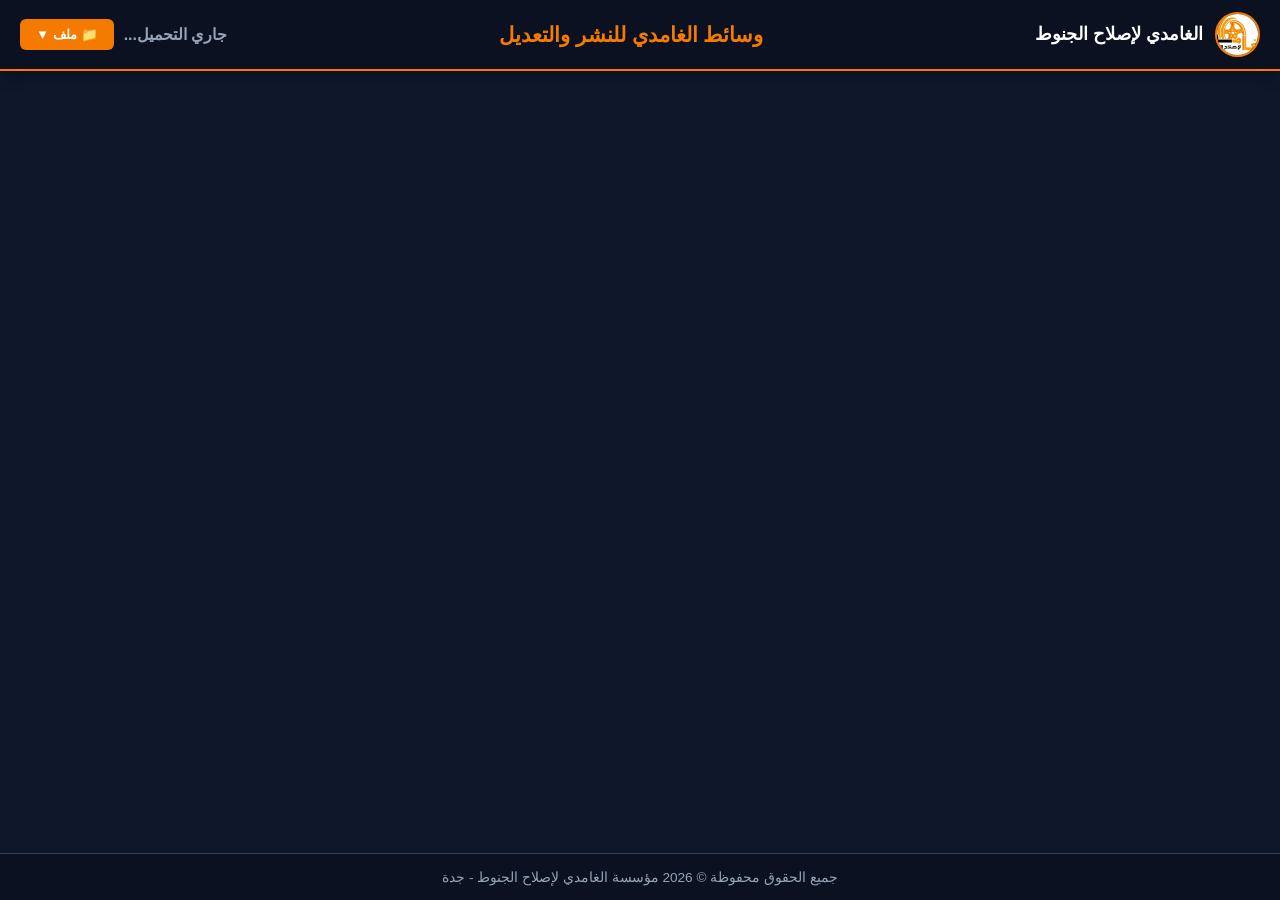
==== commit 2872b0b1: "Update index.html" ====
--- a/index.html
+++ b/index.html
@@ -3,25 +3,21 @@
 <head>
   <meta charset="UTF-8">
   <meta name="viewport" content="width=device-width, initial-scale=1.0">
-  <title>وسائط الغامدي للنشر والتعديل</title>
-  <!-- خط Cairo من Google Fonts -->
-  <link rel="preconnect" href="https://fonts.googleapis.com">
-  <link rel="preconnect" href="https://fonts.gstatic.com" crossorigin>
+  <title>نظام وسائط الغامدي</title>
+  <link rel="stylesheet" href="style.css">
   <link href="https://fonts.googleapis.com/css2?family=Cairo:wght@400;600;700;800&display=swap" rel="stylesheet">
-  <!-- ملف التنسيقات الخارجية -->
-  <link rel="stylesheet" href="style.css">
 </head>
 <body>
 
   <!-- ========================================== -->
-  <!-- 1. الهيدر الموحد (Header)                   -->
+  <!-- 1. الهيدر الموحد                          -->
   <!-- ========================================== -->
   <header class="main-header">
     <div class="header-right">
       <img src="Ligo.jpg" alt="شعار الغامدي" class="brand-logo">
       <span class="brand-name">الغامدي لإصلاح الجنوط</span>
     </div>
-
+    
     <div class="header-center">
       <h1 class="page-title">وسائط الغامدي للنشر والتعديل</h1>
     </div>
@@ -29,157 +25,129 @@
     <div class="header-left">
       <div class="user-profile-menu">
         <span id="userDisplayName" class="user-display-name">جاري التحميل...</span>
+        
         <div class="dropdown-file-menu">
-          <button id="fileMenuBtn" class="file-menu-btn">📂 ملف ▼</button>
+          <button id="fileMenuBtn" class="file-menu-btn">📁 ملف ▼</button>
           <div id="fileDropdownContent" class="dropdown-content hidden">
-            <!-- الروابط الخاصة بالمدير تُعرض شرطياً بواسطة app.js -->
-            <a href="control.html" id="controlPageLink" class="admin-only-link hidden">1. لوحة التحكم</a>
-            <a href="#" id="menuDownloadSelected">2. تنزيل المحتوى المحدد</a>
-            <a href="#" id="menuMoveSelected">3. نقل المحتوى المحدد</a>
-            <a href="#" id="menuDeleteSelected">4. حذف المحتوى المحدد</a>
+            <a href="control.html" id="controlPageLink" class="admin-only-link hidden">⚙️ لوحة التحكم (المدير)</a>
             <hr class="menu-divider">
-            <a href="#" id="logoutBtn" class="logout-link">تسجيل الخروج</a>
+            <a href="#" id="logoutBtn" class="logout-link">🚪 تسجيل الخروج</a>
           </div>
         </div>
       </div>
     </div>
   </header>
 
+  <!-- ========================================== -->
+  <!-- 2. محتوى الصفحة الرئيسي                     -->
+  <!-- ========================================== -->
   <main class="main-container">
 
-    <!-- ========================================== -->
-    <!-- 2. قسم الرفع من الاستوديو                   -->
-    <!-- ========================================== -->
-    <section id="uploadSection" class="upload-section card-box hidden">
-      <h2 class="section-divider-title"><span>تحميل من الاستوديو</span></h2>
-      
+    <!-- قسم رفع الوسائط (يظهر حسب الصلاحية) -->
+    <section id="uploadSection" class="card-box hidden">
+      <h2 class="folder-title">رفع وسائط جديدة</h2>
       <div class="upload-buttons-grid">
         <div class="upload-btn-card">
-          <label for="inputDesignImages" class="btn btn-orange">
-            📸 رفع صور للتصميم والتعديل
-          </label>
+          <label for="inputDesignImages" class="btn btn-orange">📷 رفع صور للتصميم</label>
           <input type="file" id="inputDesignImages" accept="image/*" multiple class="file-input-hidden">
-          <span class="upload-sub-text">تحميل صور</span>
-        </div>
-
-        <div class="upload-btn-card">
-          <label for="inputDesignVideos" class="btn btn-orange">
-            🎥 رفع فيديو للتصميم والتعديل
-          </label>
+          <span class="upload-sub-text">تُرفع مباشرة لمجلد التصميم</span>
+        </div>
+        <div class="upload-btn-card">
+          <label for="inputDesignVideos" class="btn btn-orange">🎥 رفع فيديو للتصميم</label>
           <input type="file" id="inputDesignVideos" accept="video/*" multiple class="file-input-hidden">
-          <span class="upload-sub-text">تحميل فيديو</span>
-        </div>
-
-        <div class="upload-btn-card">
-          <label for="inputPublishImages" class="btn btn-orange">
-            🖼️ رفع صور جاهزة للنشر
-          </label>
+          <span class="upload-sub-text">تُرفع مباشرة لمجلد التصميم</span>
+        </div>
+        <div class="upload-btn-card">
+          <label for="inputPublishImages" class="btn btn-orange">🖼️ رفع صور للنشر</label>
           <input type="file" id="inputPublishImages" accept="image/*" multiple class="file-input-hidden">
-          <span class="upload-sub-text">تحميل صور</span>
-        </div>
-
-        <div class="upload-btn-card">
-          <label for="inputPublishVideos" class="btn btn-orange">
-            🎬 رفع فيديو جاهز للنشر
-          </label>
+          <span class="upload-sub-text">تُرفع لمجلد جاهز للنشر</span>
+        </div>
+        <div class="upload-btn-card">
+          <label for="inputPublishVideos" class="btn btn-orange">🎬 رفع فيديو للنشر</label>
           <input type="file" id="inputPublishVideos" accept="video/*" multiple class="file-input-hidden">
-          <span class="upload-sub-text">تحميل فيديو</span>
-        </div>
-      </div>
-
-      <!-- شريط تقدم رفع الملفات -->
+          <span class="upload-sub-text">تُرفع لمجلد جاهز للنشر</span>
+        </div>
+      </div>
+
+      <!-- شريط تقدم الرفع -->
       <div id="uploadProgressContainer" class="progress-container hidden">
         <div class="progress-bar-wrapper">
           <div id="uploadProgressBar" class="progress-bar-fill" style="width: 0%;"></div>
         </div>
         <div class="progress-info-text">
-          <span id="uploadStatusText">جاري معالجة الملفات...</span>
+          <span id="uploadStatusText">جاري الرفع...</span>
           <span id="uploadPercentageText">0%</span>
         </div>
       </div>
     </section>
 
-    <!-- ========================================== -->
-    <!-- 3. قسم المعارض (مقسم إلى 3 فروع)            -->
-    <!-- ========================================== -->
-
-    <!-- أ- معرض وسائط للنشر -->
-    <section id="sectionGalleryPublish" class="gallery-section hidden">
-      <h2 class="section-divider-title"><span>معرض وسائط للنشر</span></h2>
-      
-      <!-- مجلد: صور جاهزة للنشر -->
-      <div class="folder-block">
-        <h3 class="folder-title">صور جاهزة للنشر</h3>
+    <!-- 1. قسم معرض وسائط للنشر -->
+    <section id="sectionGalleryPublish" class="card-box hidden">
+      <div class="section-divider-title"><span>معرض وسائط للنشر</span></div>
+      
+      <div class="folder-block">
+        <h3 class="folder-title">معرض وسائط للنشر - صور</h3>
         <div id="containerPUBLISH_IMAGES" class="media-grid-row"></div>
       </div>
 
-      <!-- مجلد: فيديو جاهز للنشر -->
-      <div class="folder-block">
-        <h3 class="folder-title">فيديو جاهز للنشر</h3>
+      <div class="folder-block">
+        <h3 class="folder-title">معرض وسائط للنشر - فيديو</h3>
         <div id="containerPUBLISH_VIDEOS" class="media-grid-row"></div>
       </div>
 
-      <!-- مجلد: الحالات [نشر] -->
-      <div class="folder-block">
-        <h3 class="folder-title">الحالات [نشر]</h3>
+      <div class="folder-block">
+        <h3 class="folder-title">حالات واتساب ومقاطع قصيرة</h3>
         <div id="containerSTATUSES" class="media-grid-row"></div>
       </div>
 
-      <!-- مجلد: تواصل اجتماعي [نشر] -->
-      <div class="folder-block">
-        <h3 class="folder-title">تواصل اجتماعي [نشر]</h3>
+      <div class="folder-block">
+        <h3 class="folder-title">منشورات للتواصل الاجتماعي</h3>
         <div id="containerSOCIAL" class="media-grid-row"></div>
       </div>
     </section>
 
-    <!-- ب- معرض وسائط للتصميم -->
-    <section id="sectionGalleryDesign" class="gallery-section hidden">
-      <h2 class="section-divider-title"><span>معرض وسائط للتصميم</span></h2>
-      
-      <!-- مجلد: صور للتصميم والتعديل -->
-      <div class="folder-block">
-        <h3 class="folder-title">صور للتصميم والتعديل</h3>
+    <!-- 2. قسم معرض وسائط للتصميم -->
+    <section id="sectionGalleryDesign" class="card-box hidden">
+      <div class="section-divider-title"><span>معرض وسائط للتصميم</span></div>
+      
+      <div class="folder-block">
+        <h3 class="folder-title">معرض وسائط للتصميم - صور</h3>
         <div id="containerDESIGN_IMAGES" class="media-grid-row"></div>
       </div>
 
-      <!-- مجلد: فيديو للتصميم والتعديل -->
-      <div class="folder-block">
-        <h3 class="folder-title">فيديو للتصميم والتعديل</h3>
+      <div class="folder-block">
+        <h3 class="folder-title">معرض وسائط للتصميم - فيديو</h3>
         <div id="containerDESIGN_VIDEOS" class="media-grid-row"></div>
       </div>
     </section>
 
-    <!-- ج- معرض الوسائط القديمة -->
-    <section id="sectionGalleryOld" class="gallery-section hidden">
-      <h2 class="section-divider-title"><span>معرض الوسائط القديمة</span></h2>
-      
-      <!-- مجلد: صورة قديمة -->
-      <div class="folder-block">
-        <h3 class="folder-title">صورة قديمة</h3>
+    <!-- 3. قسم معرض وسائط قديمة -->
+    <section id="sectionGalleryOld" class="card-box hidden">
+      <div class="section-divider-title"><span>معرض وسائط قديمة</span></div>
+      
+      <div class="folder-block">
+        <h3 class="folder-title">معرض وسائط قديمة - صور</h3>
         <div id="containerOLD_IMAGES" class="media-grid-row"></div>
       </div>
 
-      <!-- مجلد: فيديو قديم -->
-      <div class="folder-block">
-        <h3 class="folder-title">فيديو قديم</h3>
+      <div class="folder-block">
+        <h3 class="folder-title">معرض وسائط قديمة - فيديو</h3>
         <div id="containerOLD_VIDEOS" class="media-grid-row"></div>
       </div>
     </section>
 
-    <!-- ========================================== -->
-    <!-- 4. قسم الإشعارات والسجلات (للمدير فقط)     -->
-    <!-- ========================================== -->
-    <section id="activityLogSection" class="activity-log-section card-box hidden">
-      <h2 class="section-divider-title"><span>سجل الإشعارات والعمليات الأخيرة</span></h2>
+    <!-- 4. سجل النشاطات الإشعارات (للمدير فقط) -->
+    <section id="activityLogSection" class="card-box hidden">
+      <h2 class="folder-title">سجل عمليات وسائط النظام الحديثة</h2>
       <div class="table-responsive">
         <table class="log-table">
           <thead>
             <tr>
-              <th>الوقت والتاريخ</th>
+              <th>التاريخ والوقت</th>
               <th>المستخدم</th>
               <th>نوع العملية</th>
               <th>التفاصيل</th>
-              <th>اسم الوسيط</th>
+              <th>اسم الملف</th>
             </tr>
           </thead>
           <tbody id="activityLogTableBody">
@@ -194,89 +162,70 @@
   </main>
 
   <!-- ========================================== -->
-  <!-- 5. التذييل (Footer)                        -->
-  <!-- ========================================== -->
-  <footer class="main-footer">
-    <p>الغامدي لإصلاح الجنوط / 2026</p>
-  </footer>
-
-  <!-- ========================================== -->
-  <!-- 6. النوافذ المنبثقة (Modals)               -->
-  <!-- ========================================== -->
-
-  <!-- نافذة تسجيل الدخول المنبثقة -->
+  <!-- 3. النوافذ المنبثقة (Modals)                 -->
+  <!-- ========================================== -->
+
+  <!-- نافذة تسجيل الدخول -->
   <div id="loginModal" class="modal-backdrop hidden">
     <div class="modal-card">
-      <img src="Ligo.jpg" alt="الشعار" class="modal-logo">
-      <h2 class="modal-title">تسجيل الدخول للنظام</h2>
+      <img src="Ligo.jpg" alt="شعار الغامدي" class="modal-logo">
+      <h2 class="modal-title">تسجيل الدخول - وسائط الغامدي</h2>
+      
       <form id="loginForm">
         <div class="form-group">
-          <label for="loginUsername">اسم المستخدم</label>
+          <label for="loginUsername">اسم المستخدم:</label>
           <input type="text" id="loginUsername" class="form-control" placeholder="أدخل اسم المستخدم" required>
         </div>
+        
         <div class="form-group">
-          <label for="loginPassword">كلمة المرور</label>
+          <label for="loginPassword">كلمة المرور:</label>
           <input type="password" id="loginPassword" class="form-control" placeholder="أدخل كلمة المرور" required>
         </div>
+
         <div id="loginErrorMessage" class="error-msg hidden"></div>
+
         <button type="submit" class="btn btn-orange btn-block">دخول</button>
       </form>
     </div>
   </div>
 
-  <!-- نافذة النقل إلى مجلد تواصل اجتماعي (بيانات الوصف والهاشتاق) -->
-  <div id="socialMetaModal" class="modal-backdrop hidden">
-    <div class="modal-card">
-      <h3 class="modal-title">معلومات النشر والوصف والهاشتاق</h3>
-      <form id="socialMetaForm">
-        <div class="form-group">
-          <label for="metaPublishInfo">معلومات النشر (ملاحظات سريعة):</label>
-          <input type="text" id="metaPublishInfo" class="form-control" placeholder="مثال: جاهز للانستقرام والتيك توك">
-        </div>
-        <div class="form-group">
-          <label for="metaTitleHashtag">العنوان والهاشتاق (فقيرة الوصف للنشر):</label>
-          <textarea id="metaTitleHashtag" class="form-control" rows="5" placeholder="أدخل النص والهاشتاقات هنا..."></textarea>
-        </div>
-        <div class="modal-actions-grid">
-          <button type="button" id="confirmSocialMetaBtn" class="btn btn-orange">موافق</button>
-          <button type="button" id="cancelSocialMetaBtn" class="btn btn-secondary">إلغاء</button>
-        </div>
-      </form>
+  <!-- نافذة المعاينة -->
+  <div id="previewModal" class="modal-backdrop hidden">
+    <div class="modal-preview-container">
+      <button id="closePreviewBtn" class="close-preview-btn">&times;</button>
+      <div id="previewContentHolder" class="preview-content-holder"></div>
     </div>
   </div>
 
-  <!-- نافذة نقل الملفات العامة -->
+  <!-- نافذة النقل العام -->
   <div id="moveMediaModal" class="modal-backdrop hidden">
     <div class="modal-card">
-      <h3 class="modal-title">اختر المجلد الهدف للنقل</h3>
+      <h3 class="modal-title">نقل الوسيط إلى مجلد آخر</h3>
       <div class="form-group">
+        <label for="targetFolderSelect">اختر المجلد الهدف:</label>
         <select id="targetFolderSelect" class="form-control">
-          <option value="DESIGN_IMAGES">صور للتصميم والتعديل</option>
-          <option value="DESIGN_VIDEOS">فيديو للتصميم والتعديل</option>
-          <option value="PUBLISH_IMAGES">صور جاهزة للنشر</option>
-          <option value="PUBLISH_VIDEOS">فيديو جاهز للنشر</option>
-          <option value="STATUSES">الحالات [نشر]</option>
-          <option value="SOCIAL">تواصل اجتماعي [نشر]</option>
-          <option value="OLD_IMAGES">صورة قديمة [أرشيف]</option>
-          <option value="OLD_VIDEOS">فيديو قديم [أرشيف]</option>
+          <option value="PUBLISH_IMAGES">معرض وسائط للنشر - صور</option>
+          <option value="PUBLISH_VIDEOS">معرض وسائط للنشر - فيديو</option>
+          <option value="STATUSES">حالات واتساب ومقاطع قصيرة</option>
+          <option value="SOCIAL">منشورات للتواصل الاجتماعي</option>
+          <option value="DESIGN_IMAGES">معرض وسائط للتصميم - صور</option>
+          <option value="DESIGN_VIDEOS">معرض وسائط للتصميم - فيديو</option>
+          <option value="OLD_IMAGES">معرض وسائط قديمة - صور</option>
+          <option value="OLD_VIDEOS">معرض وسائط قديمة - فيديو</option>
         </select>
       </div>
       <div class="modal-actions-grid">
-        <button type="button" id="confirmMoveBtn" class="btn btn-orange">نقل</button>
-        <button type="button" id="cancelMoveBtn" class="btn btn-secondary">إلغاء</button>
+        <button id="confirmMoveBtn" class="btn btn-orange">تأكيد النقل</button>
+        <button id="cancelMoveBtn" class="btn btn-secondary">إلغاء</button>
       </div>
     </div>
   </div>
 
-  <!-- نافذة العرض والمعاينة للملفات (عند الضغط المزدوج) -->
-  <div id="previewModal" class="modal-backdrop hidden">
-    <div class="modal-preview-container">
-      <button id="closePreviewBtn" class="close-preview-btn">✕</button>
-      <div id="previewContentHolder" class="preview-content-holder"></div>
-    </div>
-  </div>
-
-  <!-- ملف المنطق والرابط الأمامي -->
+  <!-- تذييل الصفحة -->
+  <footer class="main-footer">
+    <p>جميع الحقوق محفوظة &copy; 2026 مؤسسة الغامدي لإصلاح الجنوط - جدة</p>
+  </footer>
+
   <script src="app.js"></script>
 </body>
 </html>
--- a/style.css
+++ b/style.css
@@ -0,0 +1,667 @@
+/* ==========================================
+   1. المتغيرات العامة والتنسيقات الأساسية
+   ========================================== */
+:root {
+  --bg-dark-navy: #0f172a;       /* الكحلي الداكن للخلفية والهيدر */
+  --bg-card: #1e293b;            /* لون الكروت والبطاقات */
+  --color-orange: #f47b00;        /* البرتقالي الرئيسي للمؤسسة */
+  --color-orange-hover: #d66c00;  /* برتقالي عند التمرير */
+  --text-white: #ffffff;          /* اللون الأبيض للنصوص */
+  --text-dark: #0f172a;           /* اللون الداكن للنصوص داخل الكروت الفاتحة */
+  --text-muted: #94a3b8;          /* رمادي فاتح للتفاصيل الثانوية */
+  --border-color: #334155;        /* لون الحدود */
+  --font-family: 'Cairo', sans-serif;
+}
+
+* {
+  box-sizing: border-box;
+  margin: 0;
+  padding: 0;
+}
+
+body {
+  font-family: var(--font-family);
+  background-color: var(--bg-dark-navy);
+  color: var(--text-white);
+  direction: rtl;
+  min-height: 100vh;
+  display: flex;
+  flex-direction: column;
+}
+
+.main-container {
+  flex: 1;
+  width: 100%;
+  max-width: 1300px;
+  margin: 0 auto;
+  padding: 20px 15px;
+}
+
+/* ==========================================
+   2. الهيدر الموحد (Header)
+   ========================================== */
+.main-header {
+  background-color: #0b1120;
+  border-bottom: 2px solid var(--color-orange);
+  padding: 12px 20px;
+  display: flex;
+  justify-content: space-between;
+  align-items: center;
+  flex-wrap: wrap;
+  gap: 15px;
+  box-shadow: 0 4px 15px rgba(0, 0, 0, 0.4);
+}
+
+.header-right {
+  display: flex;
+  align-items: center;
+  gap: 12px;
+}
+
+.brand-logo {
+  width: 45px;
+  height: 45px;
+  border-radius: 50%;
+  border: 2px solid var(--color-orange);
+  object-fit: cover;
+}
+
+.brand-name {
+  font-weight: 700;
+  font-size: 1.1rem;
+  color: var(--text-white);
+}
+
+.header-center .page-title {
+  font-size: 1.3rem;
+  font-weight: 800;
+  color: var(--color-orange);
+  text-align: center;
+}
+
+.header-left {
+  display: flex;
+  align-items: center;
+  gap: 15px;
+}
+
+/* القائمة المنسدلة للـ Profile */
+.user-profile-menu {
+  display: flex;
+  align-items: center;
+  gap: 10px;
+  position: relative;
+}
+
+.user-display-name {
+  font-weight: 600;
+  color: var(--text-muted);
+}
+
+.dropdown-file-menu {
+  position: relative;
+}
+
+.file-menu-btn {
+  background-color: var(--color-orange);
+  color: var(--text-white);
+  border: none;
+  padding: 8px 16px;
+  border-radius: 6px;
+  font-family: var(--font-family);
+  font-weight: 700;
+  cursor: pointer;
+  transition: background 0.2s;
+}
+
+.file-menu-btn:hover {
+  background-color: var(--color-orange-hover);
+}
+
+.dropdown-content {
+  position: absolute;
+  left: 0;
+  top: 110%;
+  background-color: var(--bg-card);
+  min-width: 200px;
+  box-shadow: 0 8px 20px rgba(0, 0, 0, 0.5);
+  border: 1px solid var(--border-color);
+  border-radius: 8px;
+  z-index: 1000;
+  overflow: hidden;
+}
+
+.dropdown-content a {
+  color: var(--text-white);
+  padding: 12px 16px;
+  text-decoration: none;
+  display: block;
+  font-size: 0.95rem;
+  transition: background 0.2s;
+}
+
+.dropdown-content a:hover {
+  background-color: var(--color-orange);
+}
+
+.dropdown-content .admin-only-link {
+  background-color: rgba(244, 123, 0, 0.15);
+  font-weight: 700;
+}
+
+.menu-divider {
+  border: 0;
+  border-top: 1px solid var(--border-color);
+  margin: 0;
+}
+
+.logout-link {
+  color: #ef4444 !important;
+}
+
+/* ==========================================
+   3. الأزرار والعناوين الرئيسية
+   ========================================== */
+.section-divider-title {
+  text-align: center;
+  position: relative;
+  margin: 25px 0 20px 0;
+}
+
+.section-divider-title span {
+  background-color: var(--bg-dark-navy);
+  padding: 0 20px;
+  color: var(--color-orange);
+  font-size: 1.2rem;
+  font-weight: 800;
+  position: relative;
+  z-index: 1;
+}
+
+.section-divider-title::before {
+  content: "";
+  position: absolute;
+  top: 50%;
+  left: 0;
+  right: 0;
+  height: 2px;
+  background-color: var(--border-color);
+  z-index: 0;
+}
+
+.card-box {
+  background-color: var(--bg-card);
+  border: 1px solid var(--border-color);
+  border-radius: 12px;
+  padding: 20px;
+  margin-bottom: 25px;
+  box-shadow: 0 4px 12px rgba(0, 0, 0, 0.2);
+}
+
+.btn {
+  display: inline-flex;
+  align-items: center;
+  justify-content: center;
+  padding: 10px 18px;
+  font-family: var(--font-family);
+  font-weight: 700;
+  font-size: 0.95rem;
+  border-radius: 8px;
+  border: none;
+  cursor: pointer;
+  text-decoration: none;
+  transition: all 0.2s;
+}
+
+.btn-orange {
+  background-color: var(--color-orange);
+  color: var(--text-white);
+}
+
+.btn-orange:hover {
+  background-color: var(--color-orange-hover);
+}
+
+.btn-secondary {
+  background-color: #475569;
+  color: var(--text-white);
+}
+
+.btn-secondary:hover {
+  background-color: #334155;
+}
+
+.btn-block {
+  width: 100%;
+}
+
+.nav-back-btn {
+  font-size: 0.85rem;
+  padding: 6px 14px;
+}
+
+/* ==========================================
+   4. قسم الرفع وتحميل الوسائط
+   ========================================== */
+.upload-buttons-grid {
+  display: grid;
+  grid-template-columns: repeat(2, 1fr);
+  gap: 15px;
+  margin-bottom: 15px;
+}
+
+.upload-btn-card {
+  display: flex;
+  flex-direction: column;
+  align-items: center;
+  gap: 6px;
+}
+
+.upload-btn-card label {
+  width: 100%;
+  text-align: center;
+}
+
+.file-input-hidden {
+  display: none;
+}
+
+.upload-sub-text {
+  font-size: 0.8rem;
+  color: var(--text-muted);
+}
+
+.progress-container {
+  margin-top: 20px;
+  background-color: rgba(0, 0, 0, 0.3);
+  padding: 15px;
+  border-radius: 8px;
+  border: 1px solid var(--border-color);
+}
+
+.progress-bar-wrapper {
+  height: 12px;
+  background-color: #334155;
+  border-radius: 6px;
+  overflow: hidden;
+  margin-bottom: 8px;
+}
+
+.progress-bar-fill {
+  height: 100%;
+  background-color: var(--color-orange);
+  transition: width 0.3s ease;
+}
+
+.progress-info-text {
+  display: flex;
+  justify-content: space-between;
+  font-size: 0.85rem;
+  color: var(--text-white);
+}
+
+/* ==========================================
+   5. قسم شبكة المعارض المربعة وعرض الوسائط
+   ========================================== */
+.folder-block {
+  margin-bottom: 30px;
+}
+
+.folder-title {
+  font-size: 1.05rem;
+  color: var(--text-white);
+  border-right: 4px solid var(--color-orange);
+  padding-right: 10px;
+  margin-bottom: 15px;
+}
+
+.media-grid-row {
+  display: flex;
+  gap: 15px;
+  overflow-x: auto;
+  padding-bottom: 10px;
+}
+
+.media-card {
+  position: relative;
+  min-width: 180px;
+  max-width: 180px;
+  background-color: #0f172a;
+  border: 1px solid var(--border-color);
+  border-radius: 10px;
+  overflow: hidden;
+  display: flex;
+  flex-direction: column;
+}
+
+/* الشارة المضيئة للمقاطع الجديدة (Badge-New) */
+.badge-new {
+  position: absolute;
+  top: 8px;
+  right: 8px;
+  background-color: var(--color-orange);
+  color: #fff;
+  font-size: 0.75rem;
+  font-weight: 800;
+  padding: 3px 8px;
+  border-radius: 12px;
+  z-index: 10;
+  animation: pulseGlow 1.5s infinite alternate;
+  box-shadow: 0 0 10px var(--color-orange);
+}
+
+@keyframes pulseGlow {
+  0% {
+    transform: scale(1);
+    box-shadow: 0 0 5px var(--color-orange);
+  }
+  100% {
+    transform: scale(1.1);
+    box-shadow: 0 0 15px var(--color-orange);
+  }
+}
+
+.media-preview-box {
+  width: 100%;
+  height: 140px;
+  background-color: #000;
+  display: flex;
+  align-items: center;
+  justify-content: center;
+  cursor: pointer;
+  overflow: hidden;
+}
+
+.media-preview-box img,
+.media-preview-box video {
+  width: 100%;
+  height: 100%;
+  object-fit: cover;
+}
+
+.media-details {
+  padding: 10px;
+  font-size: 0.78rem;
+  flex: 1;
+  display: flex;
+  flex-direction: column;
+  gap: 4px;
+}
+
+.media-name {
+  font-weight: 700;
+  color: var(--text-white);
+  white-space: nowrap;
+  overflow: hidden;
+  text-overflow: ellipsis;
+}
+
+.media-meta-text {
+  color: var(--text-muted);
+}
+
+.media-actions-grid {
+  display: grid;
+  grid-template-columns: repeat(2, 1fr);
+  gap: 4px;
+  padding: 8px;
+  background-color: #1e293b;
+}
+
+.btn-card-action {
+  padding: 4px 6px;
+  font-size: 0.72rem;
+  border-radius: 4px;
+  border: none;
+  cursor: pointer;
+  font-family: var(--font-family);
+  font-weight: 700;
+}
+
+.btn-status-toggle {
+  grid-column: span 2;
+  margin-top: 4px;
+  padding: 5px;
+  font-size: 0.75rem;
+}
+
+.btn-status-orange {
+  background-color: var(--color-orange);
+  color: #fff;
+}
+
+.btn-status-white {
+  background-color: #ffffff;
+  color: var(--text-dark);
+}
+
+/* صندوق الهاشتاق الخاص بمجلد التواصل */
+.social-meta-display {
+  padding: 8px;
+  background-color: #0b1120;
+  border-top: 1px dashed var(--border-color);
+}
+
+.meta-textarea-readonly {
+  width: 100%;
+  height: 50px;
+  background-color: #1e293b;
+  color: var(--text-white);
+  border: 1px solid var(--border-color);
+  border-radius: 4px;
+  font-size: 0.7rem;
+  padding: 4px;
+  resize: none;
+}
+
+/* ==========================================
+   6. جدول السجلات والإشعارات
+   ========================================== */
+.table-responsive {
+  overflow-x: auto;
+}
+
+.log-table {
+  width: 100%;
+  border-collapse: collapse;
+  font-size: 0.85rem;
+}
+
+.log-table th, .log-table td {
+  padding: 10px 12px;
+  text-align: right;
+  border-bottom: 1px solid var(--border-color);
+}
+
+.log-table th {
+  background-color: #0b1120;
+  color: var(--color-orange);
+}
+
+/* ==========================================
+   7. النوافذ المنبثقة (Modals)
+   ========================================== */
+.modal-backdrop {
+  position: fixed;
+  top: 0;
+  left: 0;
+  right: 0;
+  bottom: 0;
+  background-color: rgba(0, 0, 0, 0.75);
+  display: flex;
+  align-items: center;
+  justify-content: center;
+  z-index: 2000;
+  padding: 15px;
+}
+
+.modal-card {
+  background-color: var(--bg-card);
+  border: 1px solid var(--border-color);
+  border-radius: 12px;
+  padding: 25px;
+  width: 100%;
+  max-width: 450px;
+  box-shadow: 0 10px 25px rgba(0, 0, 0, 0.5);
+}
+
+.modal-logo {
+  width: 65px;
+  height: 65px;
+  border-radius: 50%;
+  margin: 0 auto 15px auto;
+  display: block;
+  border: 2px solid var(--color-orange);
+}
+
+.modal-title {
+  text-align: center;
+  color: var(--color-orange);
+  margin-bottom: 20px;
+  font-size: 1.15rem;
+}
+
+.form-group {
+  margin-bottom: 15px;
+}
+
+.form-group label {
+  display: block;
+  margin-bottom: 6px;
+  font-size: 0.85rem;
+  color: var(--text-white);
+}
+
+.form-control {
+  width: 100%;
+  padding: 10px 12px;
+  border-radius: 6px;
+  border: 1px solid var(--border-color);
+  background-color: #0f172a;
+  color: var(--text-white);
+  font-family: var(--font-family);
+  font-size: 0.9rem;
+}
+
+.form-control:focus {
+  outline: none;
+  border-color: var(--color-orange);
+}
+
+.modal-actions-grid {
+  display: grid;
+  grid-template-columns: 1fr 1fr;
+  gap: 10px;
+  margin-top: 20px;
+}
+
+.error-msg {
+  color: #ef4444;
+  font-size: 0.8rem;
+  margin-bottom: 10px;
+  text-align: center;
+}
+
+.modal-preview-container {
+  position: relative;
+  max-width: 90vw;
+  max-height: 90vh;
+}
+
+.close-preview-btn {
+  position: absolute;
+  top: -35px;
+  left: 0;
+  background: none;
+  border: none;
+  color: #fff;
+  font-size: 1.5rem;
+  cursor: pointer;
+}
+
+.preview-content-holder img,
+.preview-content-holder video {
+  max-width: 100%;
+  max-height: 80vh;
+  border-radius: 8px;
+}
+
+/* ==========================================
+   8. لوحة التحكم بالأكوردسيون (Control Page Accordion)
+   ========================================== */
+.user-accordion-item {
+  background-color: #0f172a;
+  border: 1px solid var(--border-color);
+  border-radius: 8px;
+  margin-bottom: 12px;
+  overflow: hidden;
+}
+
+.user-accordion-header {
+  padding: 12px 16px;
+  display: flex;
+  justify-content: space-between;
+  align-items: center;
+  cursor: pointer;
+  background-color: #1a2332;
+}
+
+.user-accordion-body {
+  padding: 15px;
+  border-top: 1px solid var(--border-color);
+  display: flex;
+  flex-direction: column;
+  gap: 15px;
+}
+
+.checkbox-group {
+  display: flex;
+  flex-wrap: wrap;
+  gap: 15px;
+}
+
+.checkbox-label {
+  display: flex;
+  align-items: center;
+  gap: 6px;
+  font-size: 0.85rem;
+  cursor: pointer;
+}
+
+/* ==========================================
+   9. التذييل والفئات المساعدة (Footer & Utilities)
+   ========================================== */
+.main-footer {
+  background-color: #0b1120;
+  text-align: center;
+  padding: 15px;
+  border-top: 1px solid var(--border-color);
+  font-size: 0.85rem;
+  color: var(--text-muted);
+  margin-top: auto;
+}
+
+.hidden {
+  display: none !important;
+}
+
+.text-center {
+  text-align: center;
+}
+
+/* التكيف مع شاشات الجوال المتجاوبة */
+@media (max-width: 768px) {
+  .main-header {
+    flex-direction: column;
+    text-align: center;
+  }
+  
+  .upload-buttons-grid {
+    grid-template-columns: 1fr;
+  }
+  
+  .media-card {
+    min-width: 150px;
+    max-width: 150px;
+  }
+}
